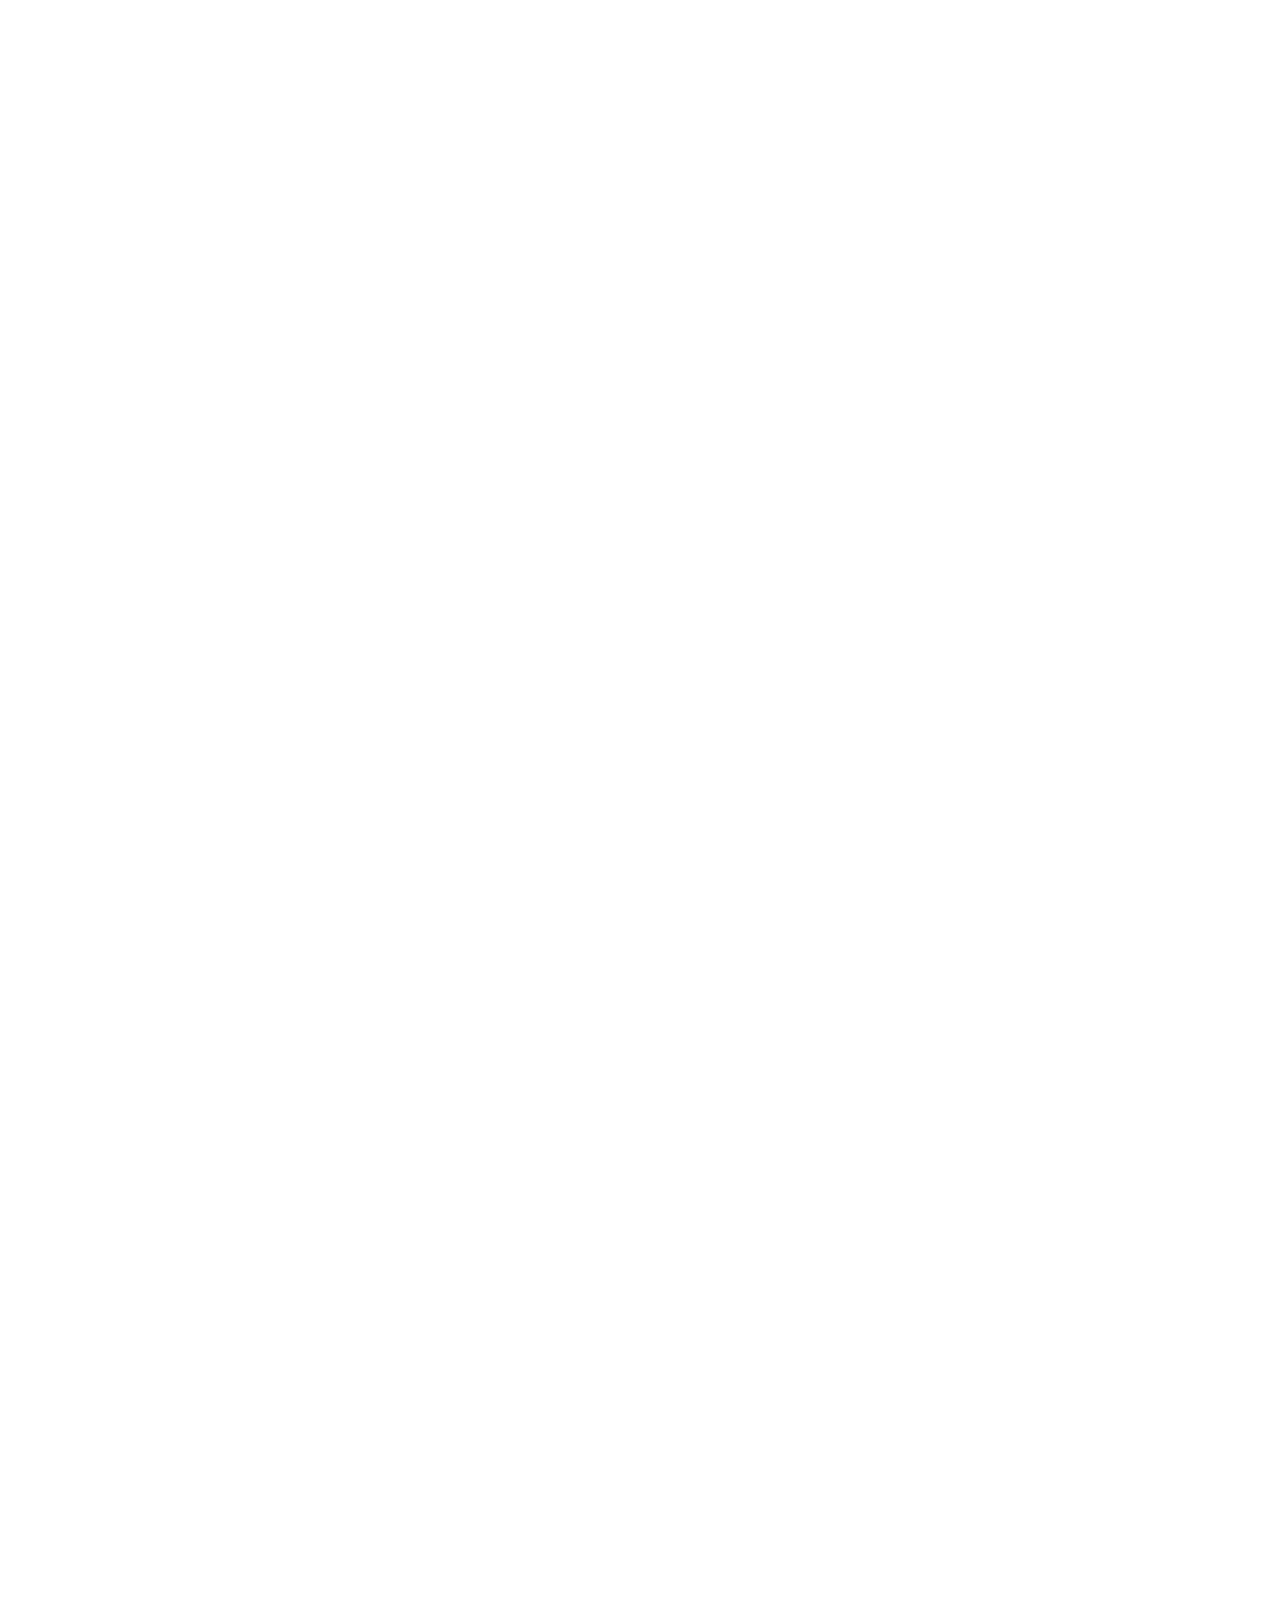
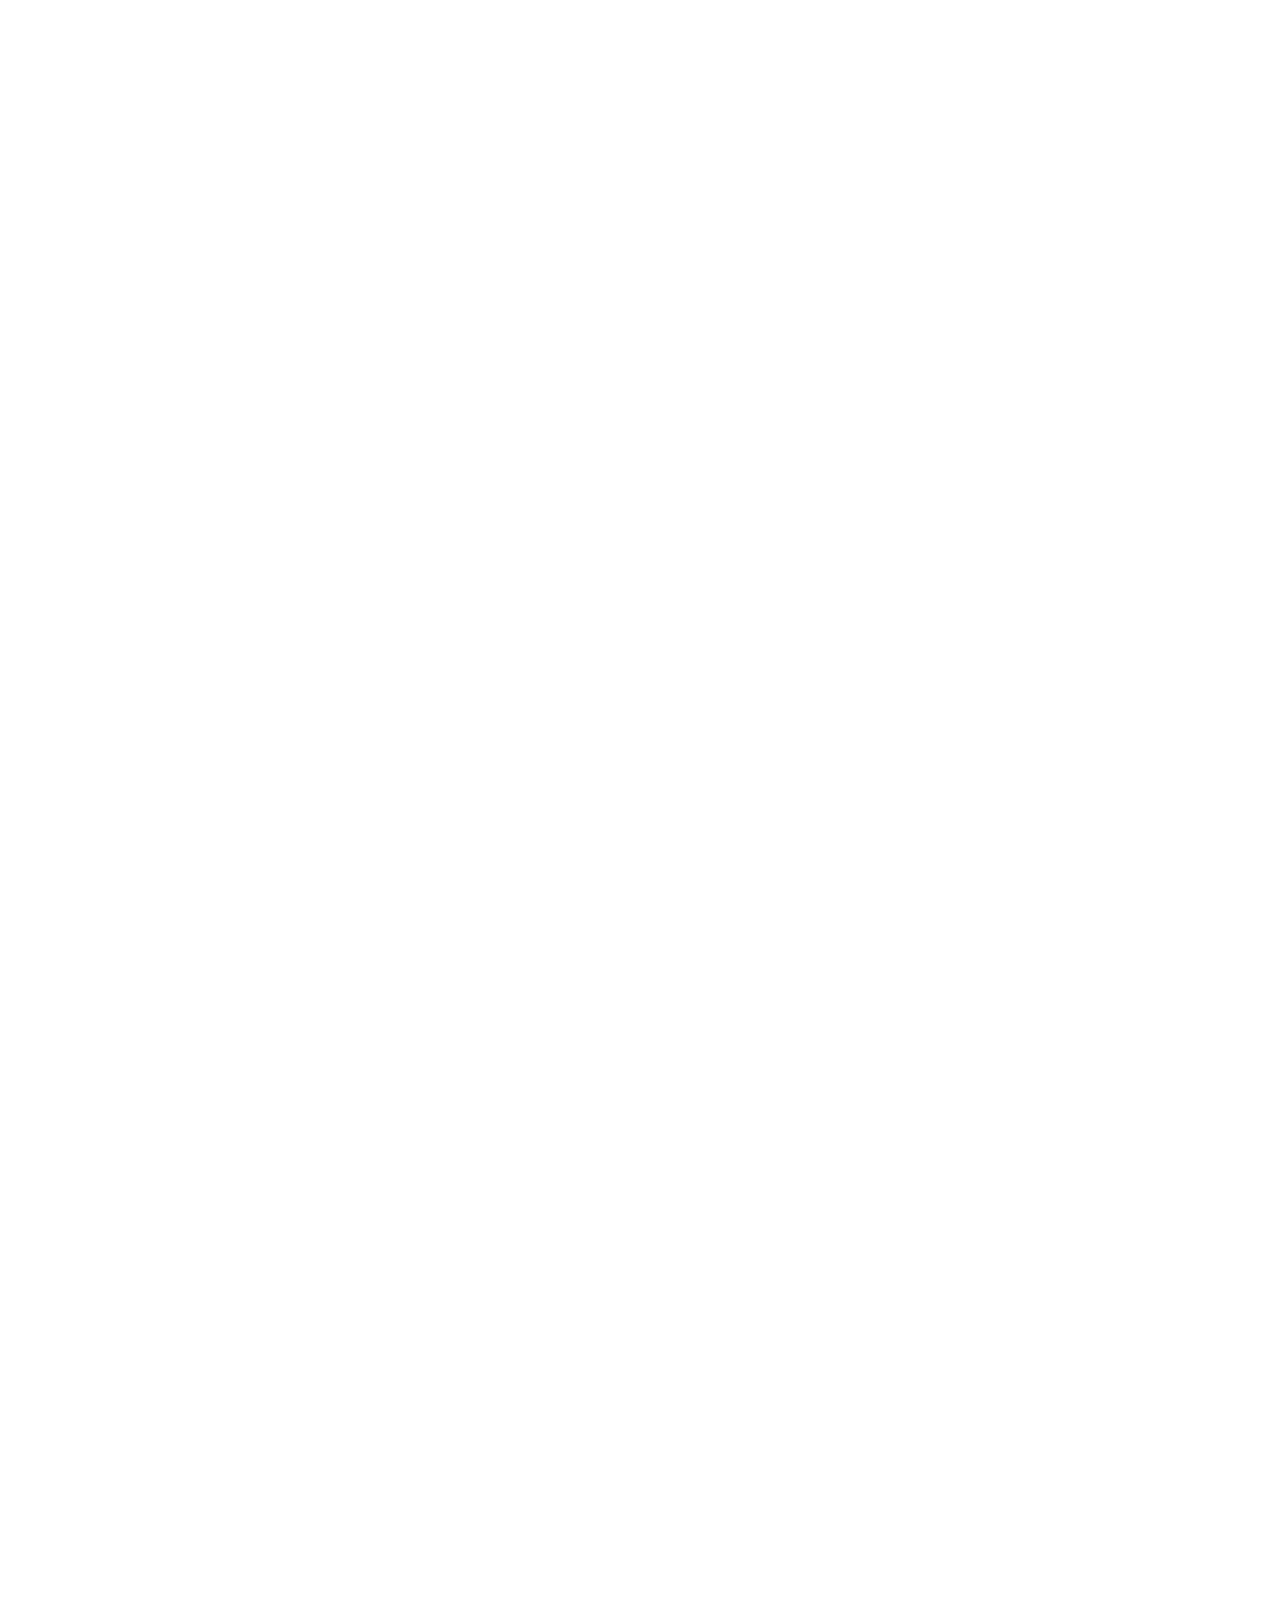
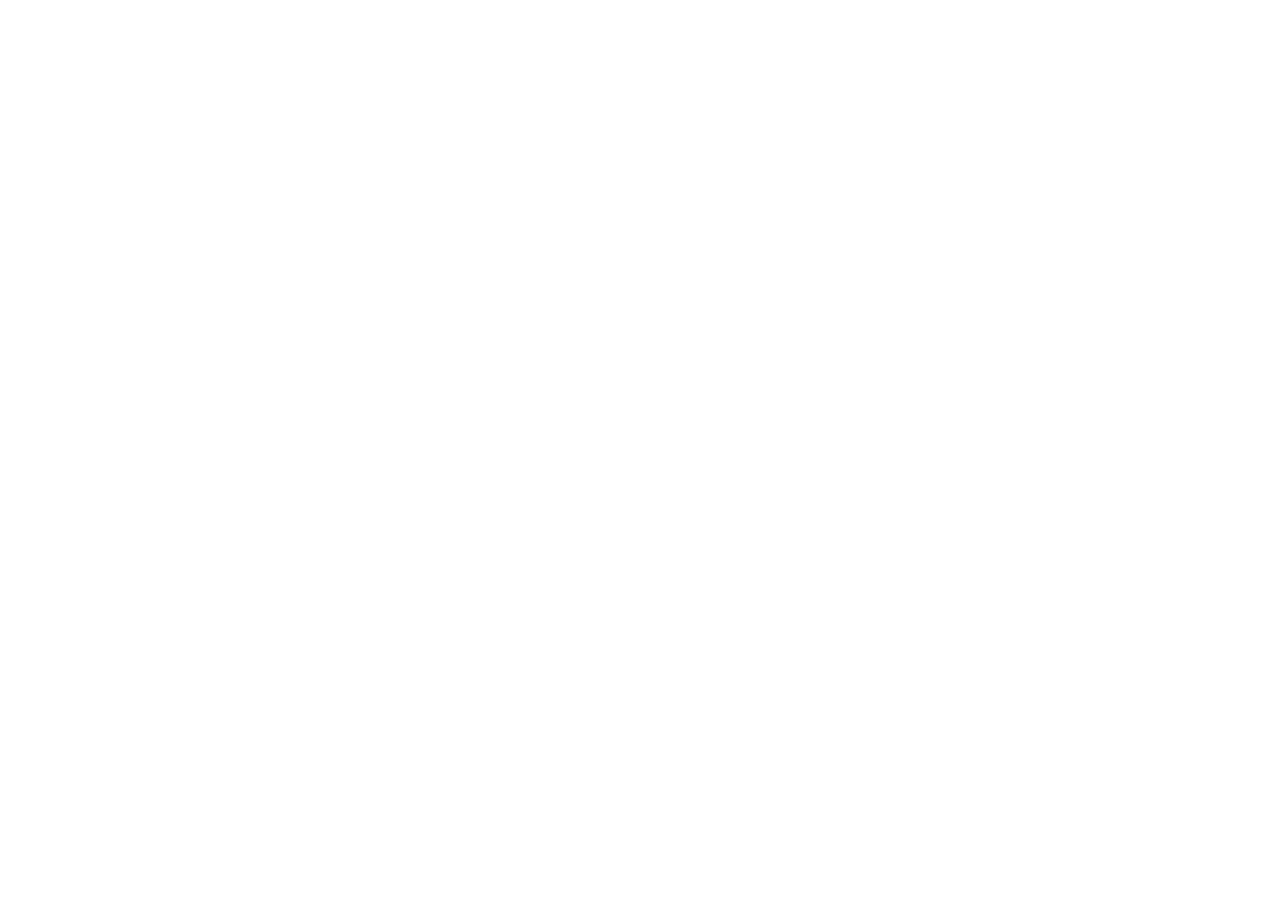
==== index.html @ b2e49485 "mensagem teste para o tutorial" ====
<!DOCTYPE HTML>
<html>
	<head>
		<title>ETREVISAN</title>
		<meta http-equiv="content-type" content="text/html; charset=utf-8" />
		<meta name="description" content="desenvolvimento de sites" />
		<meta name="keywords" content="html5, css3, javascript, sites, desenvolvimento" />
		<!--[if lte IE 8]><script src="css/ie/html5shiv.js"></script><![endif]-->
		<script src="js/jquery.min.js"></script>
		<script src="js/jquery.poptrox.min.js"></script>
		<script src="js/skel.min.js"></script>
		<script src="js/init.js"></script>
		<link rel="stylesheet" href="css/mystyle.css" />
		<noscript>
			<link rel="stylesheet" href="css/mystyle.css" />
			<link rel="stylesheet" href="css/style.css" />
			<link rel="stylesheet" href="css/skel-noscript.css" />
		</noscript>
		<!--[if lte IE 8]><link rel="stylesheet" href="css/ie/v8.css" /><![endif]-->
		
		
	</head>
	<body>

		<!-- Header -->
			<header id="header">

				<!-- Logo -->
					<h1 id="logo"><a href="#">ELDER TREVISAN - Desenvolvimento de Sites</a></h1>
				
				<!-- Nav -->
					<nav id="nav">
						<ul>
							<li><a href="#intro">INÍCIO</a></li>
							<li><a href="#one">QUEM SOU</a></li>
							<li><a href="#two">O QUE FAÇO</a></li>
							<li><a href="#work">PORTIFÓLIO</a></li>
							<li><a href="#contact">CONTATO</a></li>
						</ul>
					</nav>

			</header>
			
		<!-- Intro -->
			<section id="intro" class="main style1 dark fullscreen">
				<div class="content container small">
					<header>
						<h2>Olá!</h2>
					</header>
					<p>
					Seja bem vindo ao meu website. Fique à vontade para para conhecer alguns de meus trabalhos
					na página <a href="#work">Portifólio</a> e é claro, se gostou do que viu e gostaria que eu 
					desenvolvesse o site de sua empresa, entre em contato comigo, estarei à disposição para 
					fazer um orçamento!
					</p>
					<footer>
						<a href="#one" class="button style2 down">More</a>
					</footer>
				</div>
			</section>
		
		<!-- One -->
			<section id="one" class="main style2 right dark fullscreen">
				<div class="content box style2">
					<header>
						<h2>Quem sou</h2>
					</header>
					<img src="images/elder.png" width="20%"><hr>
					<p>
					Meu nome é Elder Sanitá Trevisan, sou casado e tenho 1 filho. Gosto muito de tecnologia,
					principalmente ao que diz respeito à computadores, tablets e smartphones. Ah, e também sou
					evangélico!
					</p>
				</div>
				<a href="#two" class="button style2 down anchored">Next</a>
			</section>
		
		<!-- Two -->
			<section id="two" class="main style2 left dark fullscreen">
				<div class="content box style2">
					<header>
						<h2>O que faço</h2>
					</header>
					<p>
					Atualmente trabalho como técnico de informática em uma empresa de T.I.
					na cidade de Valinhos-SP, e também faço trabalhos freelance de webdesign.
					</p>
				</div>
				<a href="#work" class="button style2 down anchored">Next</a>
			</section>
			
		<!-- Work -->
			<section id="work" class="main style3 primary">
				<div class="content container">
					<header>
						<h2>Portifólio</h2>
						<p>
						Aqui você pode conferir os trabalhos que já realizei até o momento.
						Alguns deles eu participei em parte, outros foi total. Neles você irá
						encontrar tanto websites como aplicativos (para o smartphone com sistema Firefox O.S.)!
						</p>
					</header>
					
						<div id="portifolio">
							<ul>
								<li><a href="http://amigadolar.com.br/" title="Amigas do Lar" target="_blank"><img src="images/al.png" class="imgPort"></a><h5>Participação: 50%</h5></li>
								<li><a href="http://revima.com.br/" title="Revima" target="_blank"><img src="images/revima.png" class="imgPort"></a><h5>Participação: 40%</h5></li>
								<li><a href="https://marketplace.firefox.com/app/harpa-crist%C3%A3" title="Harpa Cristã" target="_blank"><img src="images/hc.png" class="imgPort"></a><h5>Participação: 100%</h5></li>
								<li><a href="https://marketplace.firefox.com/app/jokenpo" title="Jokenpo" target="_blank"><img src="images/jokenpo.png" class="imgPort"></a><h5>Participação: 100%</h5></li>
							</ul>
						</div>

				</div>
			</section>
			
		<!-- Contact -->
			<section id="contact" class="main style3 secondary">
				<div class="content container">
					<header>
						<h2>E então, gostou?</h2>
						<p>
						Entre em contato através do formulário abaixo ou se preferir, pode ligar nos seguintes telefones: (19)9-9100-2368 / (19)9-9980-1563.
						Estarei à disposição para lhe atender!
						</p>
					</header>
					<div class="box container small">
					
						<!--
							 Contact Form
							 
							 To get this working, place a script on your server to receive the form data, then
							 point the "action" attribute to it (eg. action="http://mydomain.tld/mail.php").
							 More on how it all works here: http://www.1stwebdesigner.com/tutorials/custom-php-contact-forms/
						-->
							<form method="post" action="contato.php">
								<div class="row half">
									<div class="6u"><input type="text" id="name" name="name" placeholder="Nome" /></div>
									<div class="6u"><input type="text" id="email" name="email" placeholder="E-mail" /></div>
								</div>
								<div class="row half">
									<div class="12u"><textarea name="message" id="message" placeholder="Mensagem" rows="6"></textarea></div>
								</div>
								<div class="row">
									<div class="12u">
										<ul class="actions">
											<li><input type="submit" class="button" value="Enviar Mensagem" /></li>
										</ul>
									</div>
								</div>
							</form>

					</div>
				</div>
			</section>
			
		<!-- Footer -->
			<footer id="footer">
				<a href="mailto:contato@etrevisan.w.pw?Subject=Contato%20do%20site" target="_top">contato@etrevisan.w.pw</a>
				<p>(19)9-9100-2368 / (19)9-9980-1563</p>
			</footer>
	</body>
</html>
---- css/mystyle.css ----
﻿.imgPort {max-width: 120px;}
#portifolio li {display: inline-block; padding: 2%;}
#portifolio li  :hover {position: relative; bottom: 5px;}
#footer {text-align: center;}
---- css/mystyle.css ----
﻿.imgPort {max-width: 120px;}
#portifolio li {display: inline-block; padding: 2%;}
#portifolio li  :hover {position: relative; bottom: 5px;}
#footer {text-align: center;}
---- css/style.css ----
@charset 'UTF-8';
@import url(http://fonts.googleapis.com/css?family=Source+Sans+Pro:300,900);
@font-face{font-family:'FontAwesome';src:url('font/fontawesome-webfont.eot?v=4.0.1');src:url('font/fontawesome-webfont.eot?#iefix&v=4.0.1') format('embedded-opentype'),url('font/fontawesome-webfont.woff?v=4.0.1') format('woff'),url('font/fontawesome-webfont.ttf?v=4.0.1') format('truetype'),url('font/fontawesome-webfont.svg?v=4.0.1#fontawesomeregular') format('svg');font-weight:normal;font-style:normal}

/*********************************************************************************/
/* Basic                                                                         */
/*********************************************************************************/

	body {
		background: #fff;
	}

		body.loading {
		}
		
			body.loading * {
				-moz-transition: none !important;
				-webkit-transition: none !important;
				-o-transition: none !important;
				-ms-transition: none !important;
				transition: none !important;
			}

	body,input,textarea,select {
		font-family: 'Source Sans Pro', sans-serif;
		font-weight: 300;
		font-size: 20pt;
		line-height: 1.75em;
		color: #39454b;
		letter-spacing: 0.5px;
	}

	h1,h2,h3,h4,h5,h6 {
		font-weight: 900;
		color: inherit;
	}
	
		h1 a, h2 a, h3 a, h4 a, h5 a, h6 a {
			color: inherit;
			text-decoration: none;
		}
		
	h2 {
		font-size: 2.25em;
		letter-spacing: -2px;
		line-height: 1.25em;
	}
		
	strong, b {
		font-weight: 900;
		color: inherit;
	}
	
	em, i {
		font-style: italic;
	}

	a {
		color: #98c593;

		-moz-transition: all 0.2s ease-in-out, color 0.2s ease-in-out;
		-webkit-transition: all 0.2s ease-in-out, color 0.2s ease-in-out;
		-o-transition: all 0.2s ease-in-out, color 0.2s ease-in-out;
		-ms-transition: all 0.2s ease-in-out, color 0.2s ease-in-out;
		transition: all 0.2s ease-in-out, color 0.2s ease-in-out;
	}

	sub {
		position: relative;
		top: 0.5em;
		font-size: 0.8em;
	}
	
	sup {
		position: relative;
		top: -0.5em;
		font-size: 0.8em;
	}
	
	hr {
		border: 0;
		border-top: solid 1px #ddd;
	}
	
	blockquote {
		border-left: solid 0.5em #ddd;
		padding: 1em 0 1em 2em;
		font-style: italic;
	}
	
	p, ul, ol, dl, table {
		margin-bottom: 1em;
	}

	header {
		margin-bottom: 1em;
	}
	
		header p {
			display: block;
			margin: 1em 0 0 0;
			padding: 0 0 0.5em 0;
		}
		
	footer {
		margin-top: 2em;
	}

	br.clear {
		clear: both;
	}

	/* Sections/Articles */
	
		section,
		article {
			margin-bottom: 3em;
		}
		
		section > :last-child,
		article > :last-child {
			margin-bottom: 0;
		}

		section > .content > :last-child,
		article > .content > :last-child {
			margin-bottom: 0;
		}

		section:last-child,
		article:last-child {
			margin-bottom: 0;
		}

		.row > section,
		.row > article {
			margin-bottom: 0;
		}

	/* Images */

		.image {
			position: relative;
			display: inline-block;
		}
		
			.image:before {
				content: '';
				position: absolute;
				left: 0;
				top: 0;
				width: 100%;
				height: 100%;
				background: url('images/overlay.png');
			}
		
			.image img {
				display: block;
				width: 100%;
			}

			.image.featured {
				display: block;
				width: 100%;
				margin: 0 0 2em 0;
			}
			
			.image.full {
				display: block;
				width: 100%;
			}
			
			.image.left {
				float: left;
				margin: 0 2em 2em 0;
			}
			
			.image.centered {
				display: block;
				margin: 0 0 2em 0;
			}

				.image.centered img {
					margin: 0 auto;
					width: auto;
				}

	/* Lists */

		ul.default {
			list-style: disc;
			padding-left: 1em;
		}
		
			ul.default li {
				padding-left: 0.5em;
			}		

		ul.icons {
			cursor: default;
		}	
		
			ul.icons li {
				display: inline-block;
			}
			
				ul.icons a {
					display: inline-block;
					width: 2em;
					height: 2em;
					line-height: 2em;
					text-align: center;
					border: 0;
				}

		ul.menu {
			cursor: default;
		}
		
			ul.menu li {
				display: inline-block;
				line-height: 1em;
				border-left: solid 1px rgba(145,146,147,0.25);
				padding: 0 0 0 0.5em;
				margin: 0 0 0 0.5em;
			}
			
			ul.menu li:first-child {
				border-left: 0;
				padding-left: 0;
				margin-left: 0;
			}

		ul.actions {
			cursor: default;
		}
		
			ul.actions li {
				display: inline-block;
				margin: 0 0 0 0.5em;
			}
			
			ul.actions li:first-child {
				margin-left: 0;
			}

		ol.default {
			list-style: decimal;
			padding-left: 1.25em;
		}

			ol.default li {
				padding-left: 0.25em;
			}

	/* Forms */

		form {
		}
		
			form label {
				display: block;
			}
		
			form input[type="text"],
			form input[type="password"],
			form select,
			form textarea {
				display: block;
				width: 100%;
				padding: 0.75em;
				background: none;
				border: solid 2px rgba(185,186,187,0.25);
				color: inherit;
				border-radius: 0.5em;
				outline: none;

				-moz-appearance: none;
				-webkit-appearance: none;
				-o-appearance: none;
				-ms-appearance: none;
				appearance: none;

				-moz-transition: all 0.2s ease-in-out, color 0.2s ease-in-out;
				-webkit-transition: all 0.2s ease-in-out, color 0.2s ease-in-out;
				-o-transition: all 0.2s ease-in-out, color 0.2s ease-in-out;
				-ms-transition: all 0.2s ease-in-out, color 0.2s ease-in-out;
				transition: all 0.2s ease-in-out, color 0.2s ease-in-out;
			}

				form input[type="text"]:hover,
				form input[type="password"]:hover,
				form select:hover,
				form textarea:hover {
				}

				form input[type="text"]:focus,
				form input[type="password"]:focus,
				form select:focus,
				form textarea:focus {
					border-color: #9ac8e9;
				}

			form input[type="text"],
			form input[type="password"],
			form select {
				line-height: 1em;
			}
				
			form textarea {
				min-height: 8em;
			}

			form .formerize-placeholder {
				color: rgba(145,146,147,0.85) !important;
			}

			form ::-webkit-input-placeholder {
				color: rgba(145,146,147,0.85) !important;
			}

			form :-moz-placeholder {
				color: rgba(145,146,147,0.85) !important;
			}

			form ::-moz-placeholder {
				color: rgba(145,146,147,0.85) !important;
			}

			form :-ms-input-placeholder {
				color: rgba(145,146,147,0.85) !important;
			}

			form ::-moz-focus-inner {
				border: 0;
			}
			
	/* Tables */
	
		table {
			width: 100%;
		}
		
			table.default {
				width: 100%;
			}
			
				table.default tbody tr:nth-child(2n+2) {
					background: #f4f4f4;
				}
				
				table.default td {
					padding: 0.5em 1em 0.5em 1em;
				}
				
				table.default th {
					text-align: left;
					font-weight: 900;
					padding: 0.5em 1em 0.5em 1em;
				}
			
				table.default thead {
					background: #444;
					color: #fff;
				}
				
				table.default tfoot {
					background: #eee;
				}
				
				table.default tbody {
				}

	/* Buttons */
		
		.button {
			background-color: #696969;
			border: 0;
			border-radius: 3.5em;
			color: #fff;
			cursor: pointer;
			display: inline-block;
			height: 3.5em;
			line-height: 3.5em;
			outline: 0;
			padding: 0 2em 0 2em;
			position: relative;
			text-align: center;
			text-decoration: none;

			-moz-appearance: none;
			-webkit-appearance: none;
			-o-appearance: none;
			-ms-appearance: none;
			appearance: none;

			-moz-transition: all 0.2s ease-in-out;
			-webkit-transition: all 0.2s ease-in-out;
			-o-transition: all 0.2s ease-in-out;
			-ms-transition: all 0.2s ease-in-out;
			transition: all 0.2s ease-in-out;
		}

			.button.down {
				width: 5em;
				height: 5em;
				line-height: 4.5em;
				padding: 0;
				background-image: url('images/dark-arrow.svg');
				background-position: center center;
				background-repeat: no-repeat;
				text-indent: -10em;
				overflow: hidden;
			}
			
				.button.down.anchored {
					bottom: 0;
					border-bottom: 0;
					border-radius: 3em 3em 0 0;
					height: 4.5em;
					margin-left: -2.5em;
				}
			
			.button.anchored {
				position: absolute;
				left: 50%;
			}
			
			.button:hover {
				background-color: #778899;
			}
			
			.button:active {
				background-color: #88b583;
			}

			.button.style2 {
				background-color: transparent;
				border: solid 2px #e5e6e7;
				color: inherit;
			}

				.button.style2:hover {
					background-color: rgba(145,146,147,0.035);
				}
				
				.button.style2.down {
					background-image: url('images/arrow.svg');
				}

	/* Box */

		.box {
			background: #fff;
			color: #39454b;
			padding: 2em;
		}
		
			.box.style2 {
				padding: 3.5em 2.5em 3.5em 2.5em;
			}

	/* Main */
		
		.main {
			position: relative;
			margin: 0;
			overflow-x: hidden;
		}
		
			.main.style1 {
				text-align: center;
				padding: 10em 0 10em 0;
			}
			
				.main.style1 h2 {
					font-size: 4.25em;
					line-height: 1em;
					letter-spacing: -4px;
				}
				
				.main.style1 .content {
					opacity: 1.0;

					-moz-transition: all 1s ease;
					-webkit-transition: all 1s ease;
					-o-transition: all 1s ease;
					-ms-transition: all 1s ease;
					transition: all 1s ease;
					
					-moz-transform: translateZ(0);
					-webkit-transform: translateZ(0);
					-o-transform: translateZ(0);
					-ms-transform: translateZ(0);
					transform: translateZ(0);
				}
				
			.main.style1.inactive {
			}
			
				.main.style1.inactive .content {
					opacity: 0;
				}
		
			.main.style2 {
				padding: 10em 0 10em 0;
				overflow: hidden;
			}
			
				.main.style2 .content {
					position: relative;
					width: 40%;

					-moz-transition: all 1s ease;
					-webkit-transition: all 1s ease;
					-o-transition: all 1s ease;
					-ms-transition: all 1s ease;
					transition: all 1s ease;
					
					-moz-transform: translateZ(0);
					-webkit-transform: translateZ(0);
					-o-transform: translateZ(0);
					-ms-transform: translateZ(0);
					transform: translateZ(0);
				}
			
				.main.style2.left {
				}

					.main.style2.left .content {
						left: 0;
					}

				.main.style2.right {
				}

					.main.style2.right .content {
						left: 60%;
					}

				.main.style2.inactive {
				}

					.main.style2.inactive .content {
					}

						.main.style2.inactive.left .content {
							left: -40%;
						}

						.main.style2.inactive.right .content {
							left: 100%;
						}
		
			.main.style3 {
				text-align: center;
				padding: 6em 0 6em 0;
			}

				.main.style3 .content {
				}

					.main.style3 .content > header {
						margin-bottom: 2em;
					}

				.main.style3.primary {
					background: #fff;
				}
			
				.main.style3.secondary {
					background: #f5f6f7;
				}

	/* Dark */

		.dark {
			color: #fff;
		}

			.dark a {
				color: #fff;
			}
		
			.dark .button.style2 {
				border-color: inherit;
				background-color: rgba(64,64,64,0.05);
			}

				.dark .button.style2:hover {
					background-color: rgba(255,255,255,0.1);
				}
				
				.dark .button.style2.down {
					background-image: url('images/dark-arrow.svg');
				}
		
/*********************************************************************************/
/* Icons                                                                         */
/* Powered by Font Awesome by Dave Gandy | http://fontawesome.io                 */
/* Licensed under the SIL OFL 1.1 (font), MIT (CSS)                              */
/*********************************************************************************/

	.fa {
		text-decoration: none;
	}

		.fa.solo {
		}
		
			.fa.solo span {
				display: none;
			}

		.fa:before {
			display:inline-block;
			font-family: FontAwesome;
			font-size: 1.25em;
			text-decoration: none;
			font-style: normal;
			font-weight: normal;
			line-height: 1;
			-webkit-font-smoothing:antialiased;
			-moz-osx-font-smoothing:grayscale;
		}

		.fa-lg{font-size:1.3333333333333333em;line-height:.75em;vertical-align:-15%}
		.fa-2x{font-size:2em}
		.fa-3x{font-size:3em}
		.fa-4x{font-size:4em}
		.fa-5x{font-size:5em}
		.fa-fw{width:1.2857142857142858em;text-align:center}
		.fa-ul{padding-left:0;margin-left:2.142857142857143em;list-style-type:none}.fa-ul>li{position:relative}
		.fa-li{position:absolute;left:-2.142857142857143em;width:2.142857142857143em;top:.14285714285714285em;text-align:center}.fa-li.fa-lg{left:-1.8571428571428572em}
		.fa-border{padding:.2em .25em .15em;border:solid .08em #eee;border-radius:.1em}
		.pull-right{float:right}
		.pull-left{float:left}
		.fa.pull-left{margin-right:.3em}
		.fa.pull-right{margin-left:.3em}
		.fa-spin{-webkit-animation:spin 2s infinite linear;-moz-animation:spin 2s infinite linear;-o-animation:spin 2s infinite linear;animation:spin 2s infinite linear}
		@-moz-keyframes spin{0%{-moz-transform:rotate(0deg)} 100%{-moz-transform:rotate(359deg)}}@-webkit-keyframes spin{0%{-webkit-transform:rotate(0deg)} 100%{-webkit-transform:rotate(359deg)}}@-o-keyframes spin{0%{-o-transform:rotate(0deg)} 100%{-o-transform:rotate(359deg)}}@-ms-keyframes spin{0%{-ms-transform:rotate(0deg)} 100%{-ms-transform:rotate(359deg)}}@keyframes spin{0%{transform:rotate(0deg)} 100%{transform:rotate(359deg)}}.fa-rotate-90{filter:progid:DXImageTransform.Microsoft.BasicImage(rotation=1);-webkit-transform:rotate(90deg);-moz-transform:rotate(90deg);-ms-transform:rotate(90deg);-o-transform:rotate(90deg);transform:rotate(90deg)}
		.fa-rotate-180{filter:progid:DXImageTransform.Microsoft.BasicImage(rotation=2);-webkit-transform:rotate(180deg);-moz-transform:rotate(180deg);-ms-transform:rotate(180deg);-o-transform:rotate(180deg);transform:rotate(180deg)}
		.fa-rotate-270{filter:progid:DXImageTransform.Microsoft.BasicImage(rotation=3);-webkit-transform:rotate(270deg);-moz-transform:rotate(270deg);-ms-transform:rotate(270deg);-o-transform:rotate(270deg);transform:rotate(270deg)}
		.fa-flip-horizontal{filter:progid:DXImageTransform.Microsoft.BasicImage(rotation=0, mirror=1);-webkit-transform:scale(-1, 1);-moz-transform:scale(-1, 1);-ms-transform:scale(-1, 1);-o-transform:scale(-1, 1);transform:scale(-1, 1)}
		.fa-flip-vertical{filter:progid:DXImageTransform.Microsoft.BasicImage(rotation=2, mirror=1);-webkit-transform:scale(1, -1);-moz-transform:scale(1, -1);-ms-transform:scale(1, -1);-o-transform:scale(1, -1);transform:scale(1, -1)}
		.fa-stack{position:relative;display:inline-block;width:2em;height:2em;line-height:2em;vertical-align:middle}
		.fa-stack-1x,.fa-stack-2x{position:absolute;left:0;width:100%;text-align:center}
		.fa-stack-1x{line-height:inherit}
		.fa-stack-2x{font-size:2em}
		.fa-inverse{color:#fff}
		.fa-glass:before{content:"\f000"}
		.fa-music:before{content:"\f001"}
		.fa-search:before{content:"\f002"}
		.fa-envelope-o:before{content:"\f003"}
		.fa-heart:before{content:"\f004"}
		.fa-star:before{content:"\f005"}
		.fa-star-o:before{content:"\f006"}
		.fa-user:before{content:"\f007"}
		.fa-film:before{content:"\f008"}
		.fa-th-large:before{content:"\f009"}
		.fa-th:before{content:"\f00a"}
		.fa-th-list:before{content:"\f00b"}
		.fa-check:before{content:"\f00c"}
		.fa-times:before{content:"\f00d"}
		.fa-search-plus:before{content:"\f00e"}
		.fa-search-minus:before{content:"\f010"}
		.fa-power-off:before{content:"\f011"}
		.fa-signal:before{content:"\f012"}
		.fa-gear:before,.fa-cog:before{content:"\f013"}
		.fa-trash-o:before{content:"\f014"}
		.fa-home:before{content:"\f015"}
		.fa-file-o:before{content:"\f016"}
		.fa-clock-o:before{content:"\f017"}
		.fa-road:before{content:"\f018"}
		.fa-download:before{content:"\f019"}
		.fa-arrow-circle-o-down:before{content:"\f01a"}
		.fa-arrow-circle-o-up:before{content:"\f01b"}
		.fa-inbox:before{content:"\f01c"}
		.fa-play-circle-o:before{content:"\f01d"}
		.fa-rotate-right:before,.fa-repeat:before{content:"\f01e"}
		.fa-refresh:before{content:"\f021"}
		.fa-list-alt:before{content:"\f022"}
		.fa-lock:before{content:"\f023"}
		.fa-flag:before{content:"\f024"}
		.fa-headphones:before{content:"\f025"}
		.fa-volume-off:before{content:"\f026"}
		.fa-volume-down:before{content:"\f027"}
		.fa-volume-up:before{content:"\f028"}
		.fa-qrcode:before{content:"\f029"}
		.fa-barcode:before{content:"\f02a"}
		.fa-tag:before{content:"\f02b"}
		.fa-tags:before{content:"\f02c"}
		.fa-book:before{content:"\f02d"}
		.fa-bookmark:before{content:"\f02e"}
		.fa-print:before{content:"\f02f"}
		.fa-camera:before{content:"\f030"}
		.fa-font:before{content:"\f031"}
		.fa-bold:before{content:"\f032"}
		.fa-italic:before{content:"\f033"}
		.fa-text-height:before{content:"\f034"}
		.fa-text-width:before{content:"\f035"}
		.fa-align-left:before{content:"\f036"}
		.fa-align-center:before{content:"\f037"}
		.fa-align-right:before{content:"\f038"}
		.fa-align-justify:before{content:"\f039"}
		.fa-list:before{content:"\f03a"}
		.fa-dedent:before,.fa-outdent:before{content:"\f03b"}
		.fa-indent:before{content:"\f03c"}
		.fa-video-camera:before{content:"\f03d"}
		.fa-picture-o:before{content:"\f03e"}
		.fa-pencil:before{content:"\f040"}
		.fa-map-marker:before{content:"\f041"}
		.fa-adjust:before{content:"\f042"}
		.fa-tint:before{content:"\f043"}
		.fa-edit:before,.fa-pencil-square-o:before{content:"\f044"}
		.fa-share-square-o:before{content:"\f045"}
		.fa-check-square-o:before{content:"\f046"}
		.fa-move:before{content:"\f047"}
		.fa-step-backward:before{content:"\f048"}
		.fa-fast-backward:before{content:"\f049"}
		.fa-backward:before{content:"\f04a"}
		.fa-play:before{content:"\f04b"}
		.fa-pause:before{content:"\f04c"}
		.fa-stop:before{content:"\f04d"}
		.fa-forward:before{content:"\f04e"}
		.fa-fast-forward:before{content:"\f050"}
		.fa-step-forward:before{content:"\f051"}
		.fa-eject:before{content:"\f052"}
		.fa-chevron-left:before{content:"\f053"}
		.fa-chevron-right:before{content:"\f054"}
		.fa-plus-circle:before{content:"\f055"}
		.fa-minus-circle:before{content:"\f056"}
		.fa-times-circle:before{content:"\f057"}
		.fa-check-circle:before{content:"\f058"}
		.fa-question-circle:before{content:"\f059"}
		.fa-info-circle:before{content:"\f05a"}
		.fa-crosshairs:before{content:"\f05b"}
		.fa-times-circle-o:before{content:"\f05c"}
		.fa-check-circle-o:before{content:"\f05d"}
		.fa-ban:before{content:"\f05e"}
		.fa-arrow-left:before{content:"\f060"}
		.fa-arrow-right:before{content:"\f061"}
		.fa-arrow-up:before{content:"\f062"}
		.fa-arrow-down:before{content:"\f063"}
		.fa-mail-forward:before,.fa-share:before{content:"\f064"}
		.fa-resize-full:before{content:"\f065"}
		.fa-resize-small:before{content:"\f066"}
		.fa-plus:before{content:"\f067"}
		.fa-minus:before{content:"\f068"}
		.fa-asterisk:before{content:"\f069"}
		.fa-exclamation-circle:before{content:"\f06a"}
		.fa-gift:before{content:"\f06b"}
		.fa-leaf:before{content:"\f06c"}
		.fa-fire:before{content:"\f06d"}
		.fa-eye:before{content:"\f06e"}
		.fa-eye-slash:before{content:"\f070"}
		.fa-warning:before,.fa-exclamation-triangle:before{content:"\f071"}
		.fa-plane:before{content:"\f072"}
		.fa-calendar:before{content:"\f073"}
		.fa-random:before{content:"\f074"}
		.fa-comment:before{content:"\f075"}
		.fa-magnet:before{content:"\f076"}
		.fa-chevron-up:before{content:"\f077"}
		.fa-chevron-down:before{content:"\f078"}
		.fa-retweet:before{content:"\f079"}
		.fa-shopping-cart:before{content:"\f07a"}
		.fa-folder:before{content:"\f07b"}
		.fa-folder-open:before{content:"\f07c"}
		.fa-resize-vertical:before{content:"\f07d"}
		.fa-resize-horizontal:before{content:"\f07e"}
		.fa-bar-chart-o:before{content:"\f080"}
		.fa-twitter-square:before{content:"\f081"}
		.fa-facebook-square:before{content:"\f082"}
		.fa-camera-retro:before{content:"\f083"}
		.fa-key:before{content:"\f084"}
		.fa-gears:before,.fa-cogs:before{content:"\f085"}
		.fa-comments:before{content:"\f086"}
		.fa-thumbs-o-up:before{content:"\f087"}
		.fa-thumbs-o-down:before{content:"\f088"}
		.fa-star-half:before{content:"\f089"}
		.fa-heart-o:before{content:"\f08a"}
		.fa-sign-out:before{content:"\f08b"}
		.fa-linkedin-square:before{content:"\f08c"}
		.fa-thumb-tack:before{content:"\f08d"}
		.fa-external-link:before{content:"\f08e"}
		.fa-sign-in:before{content:"\f090"}
		.fa-trophy:before{content:"\f091"}
		.fa-github-square:before{content:"\f092"}
		.fa-upload:before{content:"\f093"}
		.fa-lemon-o:before{content:"\f094"}
		.fa-phone:before{content:"\f095"}
		.fa-square-o:before{content:"\f096"}
		.fa-bookmark-o:before{content:"\f097"}
		.fa-phone-square:before{content:"\f098"}
		.fa-twitter:before{content:"\f099"}
		.fa-facebook:before{content:"\f09a"}
		.fa-github:before{content:"\f09b"}
		.fa-unlock:before{content:"\f09c"}
		.fa-credit-card:before{content:"\f09d"}
		.fa-rss:before{content:"\f09e"}
		.fa-hdd-o:before{content:"\f0a0"}
		.fa-bullhorn:before{content:"\f0a1"}
		.fa-bell:before{content:"\f0f3"}
		.fa-certificate:before{content:"\f0a3"}
		.fa-hand-o-right:before{content:"\f0a4"}
		.fa-hand-o-left:before{content:"\f0a5"}
		.fa-hand-o-up:before{content:"\f0a6"}
		.fa-hand-o-down:before{content:"\f0a7"}
		.fa-arrow-circle-left:before{content:"\f0a8"}
		.fa-arrow-circle-right:before{content:"\f0a9"}
		.fa-arrow-circle-up:before{content:"\f0aa"}
		.fa-arrow-circle-down:before{content:"\f0ab"}
		.fa-globe:before{content:"\f0ac"}
		.fa-wrench:before{content:"\f0ad"}
		.fa-tasks:before{content:"\f0ae"}
		.fa-filter:before{content:"\f0b0"}
		.fa-briefcase:before{content:"\f0b1"}
		.fa-fullscreen:before{content:"\f0b2"}
		.fa-group:before{content:"\f0c0"}
		.fa-chain:before,.fa-link:before{content:"\f0c1"}
		.fa-cloud:before{content:"\f0c2"}
		.fa-flask:before{content:"\f0c3"}
		.fa-cut:before,.fa-scissors:before{content:"\f0c4"}
		.fa-copy:before,.fa-files-o:before{content:"\f0c5"}
		.fa-paperclip:before{content:"\f0c6"}
		.fa-save:before,.fa-floppy-o:before{content:"\f0c7"}
		.fa-square:before{content:"\f0c8"}
		.fa-reorder:before{content:"\f0c9"}
		.fa-list-ul:before{content:"\f0ca"}
		.fa-list-ol:before{content:"\f0cb"}
		.fa-strikethrough:before{content:"\f0cc"}
		.fa-underline:before{content:"\f0cd"}
		.fa-table:before{content:"\f0ce"}
		.fa-magic:before{content:"\f0d0"}
		.fa-truck:before{content:"\f0d1"}
		.fa-pinterest:before{content:"\f0d2"}
		.fa-pinterest-square:before{content:"\f0d3"}
		.fa-google-plus-square:before{content:"\f0d4"}
		.fa-google-plus:before{content:"\f0d5"}
		.fa-money:before{content:"\f0d6"}
		.fa-caret-down:before{content:"\f0d7"}
		.fa-caret-up:before{content:"\f0d8"}
		.fa-caret-left:before{content:"\f0d9"}
		.fa-caret-right:before{content:"\f0da"}
		.fa-columns:before{content:"\f0db"}
		.fa-unsorted:before,.fa-sort:before{content:"\f0dc"}
		.fa-sort-down:before,.fa-sort-asc:before{content:"\f0dd"}
		.fa-sort-up:before,.fa-sort-desc:before{content:"\f0de"}
		.fa-envelope:before{content:"\f0e0"}
		.fa-linkedin:before{content:"\f0e1"}
		.fa-rotate-left:before,.fa-undo:before{content:"\f0e2"}
		.fa-legal:before,.fa-gavel:before{content:"\f0e3"}
		.fa-dashboard:before,.fa-tachometer:before{content:"\f0e4"}
		.fa-comment-o:before{content:"\f0e5"}
		.fa-comments-o:before{content:"\f0e6"}
		.fa-flash:before,.fa-bolt:before{content:"\f0e7"}
		.fa-sitemap:before{content:"\f0e8"}
		.fa-umbrella:before{content:"\f0e9"}
		.fa-paste:before,.fa-clipboard:before{content:"\f0ea"}
		.fa-lightbulb-o:before{content:"\f0eb"}
		.fa-exchange:before{content:"\f0ec"}
		.fa-cloud-download:before{content:"\f0ed"}
		.fa-cloud-upload:before{content:"\f0ee"}
		.fa-user-md:before{content:"\f0f0"}
		.fa-stethoscope:before{content:"\f0f1"}
		.fa-suitcase:before{content:"\f0f2"}
		.fa-bell-o:before{content:"\f0a2"}
		.fa-coffee:before{content:"\f0f4"}
		.fa-cutlery:before{content:"\f0f5"}
		.fa-file-text-o:before{content:"\f0f6"}
		.fa-building:before{content:"\f0f7"}
		.fa-hospital:before{content:"\f0f8"}
		.fa-ambulance:before{content:"\f0f9"}
		.fa-medkit:before{content:"\f0fa"}
		.fa-fighter-jet:before{content:"\f0fb"}
		.fa-beer:before{content:"\f0fc"}
		.fa-h-square:before{content:"\f0fd"}
		.fa-plus-square:before{content:"\f0fe"}
		.fa-angle-double-left:before{content:"\f100"}
		.fa-angle-double-right:before{content:"\f101"}
		.fa-angle-double-up:before{content:"\f102"}
		.fa-angle-double-down:before{content:"\f103"}
		.fa-angle-left:before{content:"\f104"}
		.fa-angle-right:before{content:"\f105"}
		.fa-angle-up:before{content:"\f106"}
		.fa-angle-down:before{content:"\f107"}
		.fa-desktop:before{content:"\f108"}
		.fa-laptop:before{content:"\f109"}
		.fa-tablet:before{content:"\f10a"}
		.fa-mobile-phone:before,.fa-mobile:before{content:"\f10b"}
		.fa-circle-o:before{content:"\f10c"}
		.fa-quote-left:before{content:"\f10d"}
		.fa-quote-right:before{content:"\f10e"}
		.fa-spinner:before{content:"\f110"}
		.fa-circle:before{content:"\f111"}
		.fa-mail-reply:before,.fa-reply:before{content:"\f112"}
		.fa-github-alt:before{content:"\f113"}
		.fa-folder-o:before{content:"\f114"}
		.fa-folder-open-o:before{content:"\f115"}
		.fa-expand-o:before{content:"\f116"}
		.fa-collapse-o:before{content:"\f117"}
		.fa-smile-o:before{content:"\f118"}
		.fa-frown-o:before{content:"\f119"}
		.fa-meh-o:before{content:"\f11a"}
		.fa-gamepad:before{content:"\f11b"}
		.fa-keyboard-o:before{content:"\f11c"}
		.fa-flag-o:before{content:"\f11d"}
		.fa-flag-checkered:before{content:"\f11e"}
		.fa-terminal:before{content:"\f120"}
		.fa-code:before{content:"\f121"}
		.fa-reply-all:before{content:"\f122"}
		.fa-mail-reply-all:before{content:"\f122"}
		.fa-star-half-empty:before,.fa-star-half-full:before,.fa-star-half-o:before{content:"\f123"}
		.fa-location-arrow:before{content:"\f124"}
		.fa-crop:before{content:"\f125"}
		.fa-code-fork:before{content:"\f126"}
		.fa-unlink:before,.fa-chain-broken:before{content:"\f127"}
		.fa-question:before{content:"\f128"}
		.fa-info:before{content:"\f129"}
		.fa-exclamation:before{content:"\f12a"}
		.fa-superscript:before{content:"\f12b"}
		.fa-subscript:before{content:"\f12c"}
		.fa-eraser:before{content:"\f12d"}
		.fa-puzzle-piece:before{content:"\f12e"}
		.fa-microphone:before{content:"\f130"}
		.fa-microphone-slash:before{content:"\f131"}
		.fa-shield:before{content:"\f132"}
		.fa-calendar-o:before{content:"\f133"}
		.fa-fire-extinguisher:before{content:"\f134"}
		.fa-rocket:before{content:"\f135"}
		.fa-maxcdn:before{content:"\f136"}
		.fa-chevron-circle-left:before{content:"\f137"}
		.fa-chevron-circle-right:before{content:"\f138"}
		.fa-chevron-circle-up:before{content:"\f139"}
		.fa-chevron-circle-down:before{content:"\f13a"}
		.fa-html5:before{content:"\f13b"}
		.fa-css3:before{content:"\f13c"}
		.fa-anchor:before{content:"\f13d"}
		.fa-unlock-o:before{content:"\f13e"}
		.fa-bullseye:before{content:"\f140"}
		.fa-ellipsis-horizontal:before{content:"\f141"}
		.fa-ellipsis-vertical:before{content:"\f142"}
		.fa-rss-square:before{content:"\f143"}
		.fa-play-circle:before{content:"\f144"}
		.fa-ticket:before{content:"\f145"}
		.fa-minus-square:before{content:"\f146"}
		.fa-minus-square-o:before{content:"\f147"}
		.fa-level-up:before{content:"\f148"}
		.fa-level-down:before{content:"\f149"}
		.fa-check-square:before{content:"\f14a"}
		.fa-pencil-square:before{content:"\f14b"}
		.fa-external-link-square:before{content:"\f14c"}
		.fa-share-square:before{content:"\f14d"}
		.fa-compass:before{content:"\f14e"}
		.fa-toggle-down:before,.fa-caret-square-o-down:before{content:"\f150"}
		.fa-toggle-up:before,.fa-caret-square-o-up:before{content:"\f151"}
		.fa-toggle-right:before,.fa-caret-square-o-right:before{content:"\f152"}
		.fa-euro:before,.fa-eur:before{content:"\f153"}
		.fa-gbp:before{content:"\f154"}
		.fa-dollar:before,.fa-usd:before{content:"\f155"}
		.fa-rupee:before,.fa-inr:before{content:"\f156"}
		.fa-cny:before,.fa-rmb:before,.fa-yen:before,.fa-jpy:before{content:"\f157"}
		.fa-ruble:before,.fa-rouble:before,.fa-rub:before{content:"\f158"}
		.fa-won:before,.fa-krw:before{content:"\f159"}
		.fa-bitcoin:before,.fa-btc:before{content:"\f15a"}
		.fa-file:before{content:"\f15b"}
		.fa-file-text:before{content:"\f15c"}
		.fa-sort-alpha-asc:before{content:"\f15d"}
		.fa-sort-alpha-desc:before{content:"\f15e"}
		.fa-sort-amount-asc:before{content:"\f160"}
		.fa-sort-amount-desc:before{content:"\f161"}
		.fa-sort-numeric-asc:before{content:"\f162"}
		.fa-sort-numeric-desc:before{content:"\f163"}
		.fa-thumbs-up:before{content:"\f164"}
		.fa-thumbs-down:before{content:"\f165"}
		.fa-youtube-square:before{content:"\f166"}
		.fa-youtube:before{content:"\f167"}
		.fa-xing:before{content:"\f168"}
		.fa-xing-square:before{content:"\f169"}
		.fa-youtube-play:before{content:"\f16a"}
		.fa-dropbox:before{content:"\f16b"}
		.fa-stack-overflow:before{content:"\f16c"}
		.fa-instagram:before{content:"\f16d"}
		.fa-flickr:before{content:"\f16e"}
		.fa-adn:before{content:"\f170"}
		.fa-bitbucket:before{content:"\f171"}
		.fa-bitbucket-square:before{content:"\f172"}
		.fa-tumblr:before{content:"\f173"}
		.fa-tumblr-square:before{content:"\f174"}
		.fa-long-arrow-down:before{content:"\f175"}
		.fa-long-arrow-up:before{content:"\f176"}
		.fa-long-arrow-left:before{content:"\f177"}
		.fa-long-arrow-right:before{content:"\f178"}
		.fa-apple:before{content:"\f179"}
		.fa-windows:before{content:"\f17a"}
		.fa-android:before{content:"\f17b"}
		.fa-linux:before{content:"\f17c"}
		.fa-dribbble:before{content:"\f17d"}
		.fa-skype:before{content:"\f17e"}
		.fa-foursquare:before{content:"\f180"}
		.fa-trello:before{content:"\f181"}
		.fa-female:before{content:"\f182"}
		.fa-male:before{content:"\f183"}
		.fa-gittip:before{content:"\f184"}
		.fa-sun-o:before{content:"\f185"}
		.fa-moon-o:before{content:"\f186"}
		.fa-archive:before{content:"\f187"}
		.fa-bug:before{content:"\f188"}
		.fa-vk:before{content:"\f189"}
		.fa-weibo:before{content:"\f18a"}
		.fa-renren:before{content:"\f18b"}
		.fa-pagelines:before{content:"\f18c"}
		.fa-stack-exchange:before{content:"\f18d"}
		.fa-arrow-circle-o-right:before{content:"\f18e"}
		.fa-arrow-circle-o-left:before{content:"\f190"}
		.fa-toggle-left:before,.fa-caret-square-o-left:before{content:"\f191"}
		.fa-dot-circle-o:before{content:"\f192"}
		.fa-wheelchair:before{content:"\f193"}
		.fa-vimeo-square:before{content:"\f194"}
		.fa-turkish-lira:before,.fa-try:before{content:"\f195"}

/*********************************************************************************/
/* Header                                                                        */
/*********************************************************************************/

	#header {
		position: fixed;
		z-index: 10000;
		left: 0;
		top: 0;
		width: 100%;
		background: #fff;
		background: rgba(255,255,255,0.95);
		height: 3em;
		line-height: 3em;
		box-shadow: 0 0 0.15em 0 rgba(0,0,0,0.1);
	}
	
	body {
		padding-top: 3em;
	}

	#logo {
		position: absolute;
		left: 1em;
		top: 0;
		height: 3em;
		line-height: 3em;
		letter-spacing: -1px;
	}
	
		#logo a {
			font-size: 1.25em;
		}
	
	#nav {
		position: absolute;
		right: 0.5em;
		top: 0;
		height: 3em;
		line-height: 3em;
	}

		#nav ul {
			margin: 0;
		}

			#nav ul li {
				display: inline-block;
				margin-left: 0.5em;
				font-size: 0.9em;
			}
			
				#nav ul li a {
					display: block;
					color: inherit;
					text-decoration: none;
					height: 3em;
					line-height: 3em;
					padding: 0 0.5em 0 0.5em;
					outline: 0;
				}

/*********************************************************************************/
/* Intro                                                                         */
/*********************************************************************************/

	#intro {
		background: url('images/overlay.png'), url('../images/intro.png');
		background-size: 256px 256px, cover;
		background-attachment: fixed, fixed;
		background-position: top left, bottom center;
		background-repeat: repeat, no-repeat;
	}

/*********************************************************************************/
/* One                                                                           */
/*********************************************************************************/

	#one {
		background: url('images/overlay.png'), url('../images/one.png');
		background-size: 256px 256px, cover;
		background-attachment: fixed, fixed;
		background-position: top left, center center;
	}

/*********************************************************************************/
/* Two                                                                           */
/*********************************************************************************/

	#two {
		background: url('images/overlay.png'), url('../images/two.png');
		background-size: 256px 256px, cover;
		background-attachment: fixed, fixed;
		background-position: top left, center center;
	}

/*********************************************************************************/
/* Work                                                                          */
/*********************************************************************************/

	#work {
		background: url('images/overlay.png'), url('../images/three.jpg');
		background-size: 256px 256px, cover;
		background-attachment: fixed, fixed;
		background-position: top left, center center;
	}
	
		#work .row.images {
		}
	
			#work .row.images .image {
				position: relative;
				top: 0;
				left: 0;
				opacity: 1.0;
			
				-moz-transition: all 1s ease;
				-webkit-transition: all 1s ease;
				-o-transition: all 1s ease;
				-ms-transition: all 1s ease;
				transition: all 1s ease;
				
				-moz-transform: translateZ(0);
				-webkit-transform: translateZ(0);
				-o-transform: translateZ(0);
				-ms-transform: translateZ(0);
				transform: translateZ(0);
			}
		
			#work .row.images.inactive {
			}

				#work .row.images.inactive .image {
					opacity: 0;
				}
			
				#work .row.images.inactive .image.l {
					left: -14em;
				}
			
				#work .row.images.inactive .image.r {
					left: 14em;
				}
			
/*********************************************************************************/
/* Contact                                                                       */
/*********************************************************************************/

	#contact {
		padding-bottom: 0;
		overflow: hidden;
		background: url('images/overlay.png'), url('../images/contact.png');
		background-size: 256px 256px, cover;
		background-attachment: fixed, fixed;
		background-position: top left, center center;
	}
	
		#contact .box {
			position: relative;
			bottom: 0;
			
			-moz-transition: all 1s ease;
			-webkit-transition: all 1s ease;
			-o-transition: all 1s ease;
			-ms-transition: all 1s ease;
			transition: all 1s ease;
			
			-moz-transform: translateZ(0);
			-webkit-transform: translateZ(0);
			-o-transform: translateZ(0);
			-ms-transform: translateZ(0);
			transform: translateZ(0);
		}
		
		#contact.inactive {
		}

			#contact.inactive .box {
				bottom: -30em;
			}

/*********************************************************************************/
/* Footer                                                                        */
/*********************************************************************************/
	
	#footer {
		position: relative;
		height: 5em;
		line-height: 2em;
		margin: 0;
		background: #39454b;
		color: #999;
		color: rgba(185,186,187,0.5);
		overflow: hidden;
	}

		#footer a {
			color: #999;
			color: rgba(185,186,187,0.5);
		}

			#footer a:hover {
				color: #bbb;
				color: rgba(185,186,187,1.0);
			}
	
		#footer .actions {
			position: absolute;
			left: 1em;
			top: 0.25em;
			height: 5em;
			line-height: 5em;
			margin: 0;
		}
		
			#footer .actions li {
				font-size: 1.25em;
				margin: 0;
			}
			
				#footer .actions li a {
					padding: 0.5em;
				}
		
		#footer .menu {
			position: absolute;
			right: 2em;
			top: 0;
			height: 5em;
			line-height: 5em;
			margin: 0;
		}
		
			#footer .menu li {
				font-size: 0.9em;
			}

/*********************************************************************************/
/* Poptrox                                                                       */
/*********************************************************************************/

	.poptrox-popup {
		background: #fff;
		-moz-box-sizing: content-box;
		-webkit-box-sizing: content-box;
		-o-box-sizing: content-box;
		-ms-box-sizing: content-box;
		box-sizing: content-box;
		padding-bottom: 3em;
		box-shadow: 0 0.1em 0.15em 0 rgba(0,0,0,0.15);
	}
	
		.poptrox-popup .loader {
			width: 48px;
			height: 48px;
			background: url('images/loader.gif');
			position: absolute;
			top: 50%;
			left: 50%;
			margin: -24px 0 0 -24px;
		}
	
		.poptrox-popup .caption {
			position: absolute;
			bottom: 0;
			left: 0;
			background: #fff;
			width: 100%;
			height: 3em;
			line-height: 2.8em;
			text-align: center;
			cursor: default;
			z-index: 1;
			font-size: 0.9em;
		}
		
		.poptrox-popup .nav-next,
		.poptrox-popup .nav-previous {
			position: absolute;
			top: 0;
			width: 50%;
			height: 100%;
			opacity: 0;
			cursor: pointer;
			background: rgba(0,0,0,0.01);
			-moz-transition: opacity 0.2s ease-in-out;
			-webkit-transition: opacity 0.2s ease-in-out;
			-o-transition: opacity 0.2s ease-in-out;
			-ms-transition: opacity 0.2s ease-in-out;
			transition: opacity 0.2s ease-in-out;
			-webkit-tap-highlight-color: rgba(255,255,255,0);
		}

			.poptrox-popup .nav-next:before,
			.poptrox-popup .nav-previous:before {
				content: '';
				position: absolute;
				width: 96px;
				height: 64px;
				background: url('images/poptrox-nav.svg');
				top: -moz-calc(50% - 1.5em);
				top: -webkit-calc(50% - 1.5em);
				top: -o-calc(50% - 1.5em);
				top: -ms-calc(50% - 1.5em);
				top: calc(50% - 1.5em);
				margin: -32px 0 0 0;
			}
		
			.poptrox-popup:hover .nav-next,
			.poptrox-popup:hover .nav-previous {
				opacity: 0.5;
			}

			.poptrox-popup:hover .nav-next:hover,
			.poptrox-popup:hover .nav-previous:hover {
				opacity: 1.0;
			}
			
			.poptrox-popup .nav-previous:before
			{
				-moz-transform: scaleX(-1);
				-webkit-transform: scaleX(-1);
				-o-transform: scaleX(-1);
				-ms-transform: scaleX(-1);
				transform: scaleX(-1);
				-ms-filter: "FlipH";			
				filter: FlipH;
			}

		.poptrox-popup .nav-next {
			right: 0;
		}

			.poptrox-popup .nav-next:before {
				right: 0;
			}
		
		.poptrox-popup .nav-previous {
			left: 0;
		}

			.poptrox-popup .nav-previous:before {
				left: 0;
			}
			
		.poptrox-popup .closer {
			position: absolute;
			top: 0;
			right: 0;
			width: 64px;
			height: 64px;
			text-indent: -9999px;
			z-index: 2;
			opacity: 0;
			-moz-transition: opacity 0.2s ease-in-out;
			-webkit-transition: opacity 0.2s ease-in-out;
			-o-transition: opacity 0.2s ease-in-out;
			-ms-transition: opacity 0.2s ease-in-out;
			transition: opacity 0.2s ease-in-out;
			-webkit-tap-highlight-color: rgba(255,255,255,0);
		}
		
			.poptrox-popup .closer:before {
				content: '';
				display: block;
				position: absolute;
				right: 16px;
				top: 16px;
				width: 40px;
				height: 40px;
				border-radius: 100%;
				box-shadow: inset 0 0 0 2px #fff;
				background: url('images/poptrox-closer.svg') center center;
				color: #fff !important;
			}

			.poptrox-popup:hover .closer {
				opacity: 0.5;
			}

			.poptrox-popup:hover .closer:hover {
				opacity: 1.0;
			}
			
/*********************************************************************************/
/* Touch Mode                                                                    */
/*********************************************************************************/

	body.touch {
	}
	
		body.touch .main {
			background-attachment: scroll !important;
		}
		
		body.touch .poptrox-popup {
		}

			body.touch .poptrox-popup .nav-next,
			body.touch .poptrox-popup .nav-previous,
			body.touch .poptrox-popup .closer {
				opacity: 1.0 !important;
			}
---- css/skel-noscript.css ----
/* Resets (http://meyerweb.com/eric/tools/css/reset/ | v2.0 | 20110126 | License: none (public domain)) */

	html,body,div,span,applet,object,iframe,h1,h2,h3,h4,h5,h6,p,blockquote,pre,a,abbr,acronym,address,big,cite,code,del,dfn,em,img,ins,kbd,q,s,samp,small,strike,strong,sub,sup,tt,var,b,u,i,center,dl,dt,dd,ol,ul,li,fieldset,form,label,legend,table,caption,tbody,tfoot,thead,tr,th,td,article,aside,canvas,details,embed,figure,figcaption,footer,header,hgroup,menu,nav,output,ruby,section,summary,time,mark,audio,video{margin:0;padding:0;border:0;font-size:100%;font:inherit;vertical-align:baseline;}article,aside,details,figcaption,figure,footer,header,hgroup,menu,nav,section{display:block;}body{line-height:1;}ol,ul{list-style:none;}blockquote,q{quotes:none;}blockquote:before,blockquote:after,q:before,q:after{content:'';content:none;}table{border-collapse:collapse;border-spacing:0;}body{-webkit-text-size-adjust:none}

/* Box Model */

	*, *:before, *:after {
		-moz-box-sizing: border-box;
		-webkit-box-sizing: border-box;
		-o-box-sizing: border-box;
		-ms-box-sizing: border-box;
		box-sizing: border-box;
	}

/* Container */

	body {
		min-width: 1200px;
	}

	.container {
		width: 1200px;
		margin-left: auto;
		margin-right: auto;
	}

	/* Modifiers */
	
		.container.small {
			width: 900px;
		}

		.container.big {
			width: 100%;
			max-width: 1500px;
			min-width: 1200px;
		}

/* Grid */

	/* Cells */

		.\31 2u { width: 100% }
		.\31 1u { width: 91.6666666667% }
		.\31 0u { width: 83.3333333333% }
		.\39 u { width: 75% }
		.\38 u { width: 66.6666666667% }
		.\37 u { width: 58.3333333333% }
		.\36 u { width: 50% }
		.\35 u { width: 41.6666666667% }
		.\34 u { width: 33.3333333333% }
		.\33 u { width: 25% }
		.\32 u { width: 16.6666666667% }
		.\31 u { width: 8.3333333333% }
		.\-11u { margin-left: 91.6666666667% }
		.\-10u { margin-left: 83.3333333333% }
		.\-9u { margin-left: 75% }
		.\-8u { margin-left: 66.6666666667% }
		.\-7u { margin-left: 58.3333333333% }
		.\-6u { margin-left: 50% }
		.\-5u { margin-left: 41.6666666667% }
		.\-4u { margin-left: 33.3333333333% }
		.\-3u { margin-left: 25% }
		.\-2u { margin-left: 16.6666666667% }
		.\-1u { margin-left: 8.3333333333% }

		.row > * {
			padding: 50px 0 0 50px;
			float: left;
			-moz-box-sizing: border-box;
			-webkit-box-sizing: border-box;
			-o-box-sizing: border-box;
			-ms-box-sizing: border-box;
			box-sizing: border-box;
		}

		.row + .row > * {
			padding-top: 50px;
		}

		.row {
			margin-left: -50px;
		}

	/* Rows */

		.row:after {
			content: '';
			display: block;
			clear: both;
			height: 0;
		}

		.row:first-child > * {
			padding-top: 0;
		}

		.row > * {
			padding-top: 0;
		}

		/* Modifiers */

			/* Flush */

				.row.flush {
					margin-left: 0;
				}

				.row.flush > * {
					padding: 0 !important;
				}

			/* Quarter */

				.row.quarter > * {
					padding: 12.5px 0 0 12.5px;
				}

				.row.quarter + .row.quarter > * {
					padding-top: 12.5px;
				}

				.row.quarter {
					margin-left: -12.5px;
				}

			/* Half */

				.row.half > * {
					padding: 25px 0 0 25px;
				}

				.row.half + .row.half > * {
					padding-top: 25px;
				}

				.row.half {
					margin-left: -25px;
				}

			/* One and (a) Half */

				.row.oneandhalf > * {
					padding: 75px 0 0 75px;
				}

				.row.oneandhalf + .row.oneandhalf > * {
					padding-top: 75px;
				}

				.row.oneandhalf {
					margin-left: -75px;
				}

			/* Double */

				.row.double > * {
					padding: 100px 0 0 100px;
				}

				.row.double + .row.double > * {
					padding-top: 100px;
				}

				.row.double {
					margin-left: -100px;
				}
---- css/ie/v8.css ----
/*********************************************************************************/
/* Basic                                                                         */
/*********************************************************************************/

	.button, input, select, textarea {
		position: relative;
		-ms-behavior: url('css/ie/PIE.htc');
	}
	
	input, select, textarea {
		border: solid 1px #ccc;
	}

	/* Buttons */
		
		.button {
		}

			.button.down {
				text-indent: 0;
			}
	
/*********************************************************************************/
/* Intro                                                                         */
/*********************************************************************************/

	#intro {
		-ms-behavior: url('css/ie/backgroundsize.min.htc');
		background: url('../../images/intro.jpg');
		background-size: cover;
	}
	
		#intro:before {
			content: '';
			background: url('../images/overlay.png');
			width: 100%;
			height: 100%;
			position: absolute;
			left: 0;
			top: 0;
		}

/*********************************************************************************/
/* One                                                                           */
/*********************************************************************************/

	#one {
		-ms-behavior: url('css/ie/backgroundsize.min.htc');
		background: url('../../images/one.jpg');
		background-size: cover;
	}

		#one:before {
			content: '';
			background: url('../images/overlay.png');
			width: 100%;
			height: 100%;
			position: absolute;
			left: 0;
			top: 0;
		}

/*********************************************************************************/
/* Two                                                                           */
/*********************************************************************************/

	#two {
		-ms-behavior: url('css/ie/backgroundsize.min.htc');
		background: url('../../images/two.jpg');
		background-size: cover;
	}

		#two:before {
			content: '';
			background: url('../images/overlay.png');
			width: 100%;
			height: 100%;
			position: absolute;
			left: 0;
			top: 0;
		}
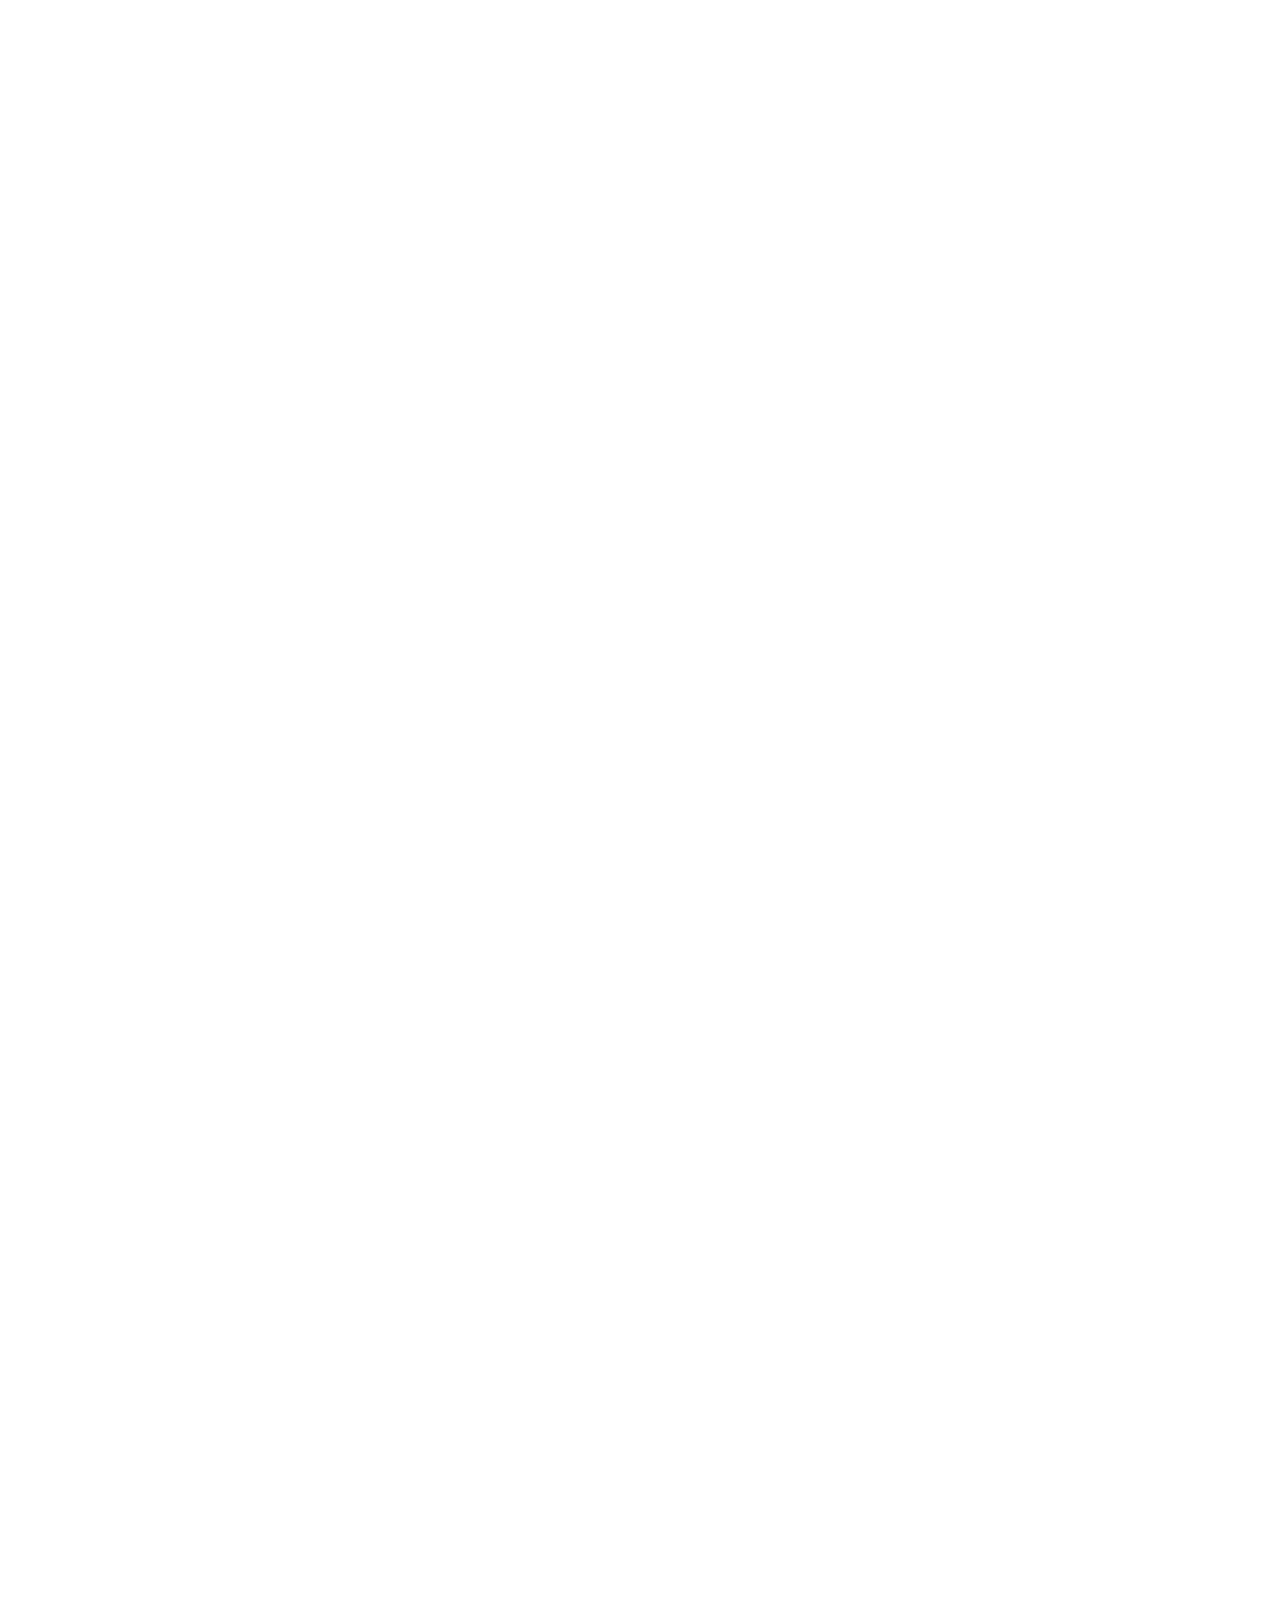
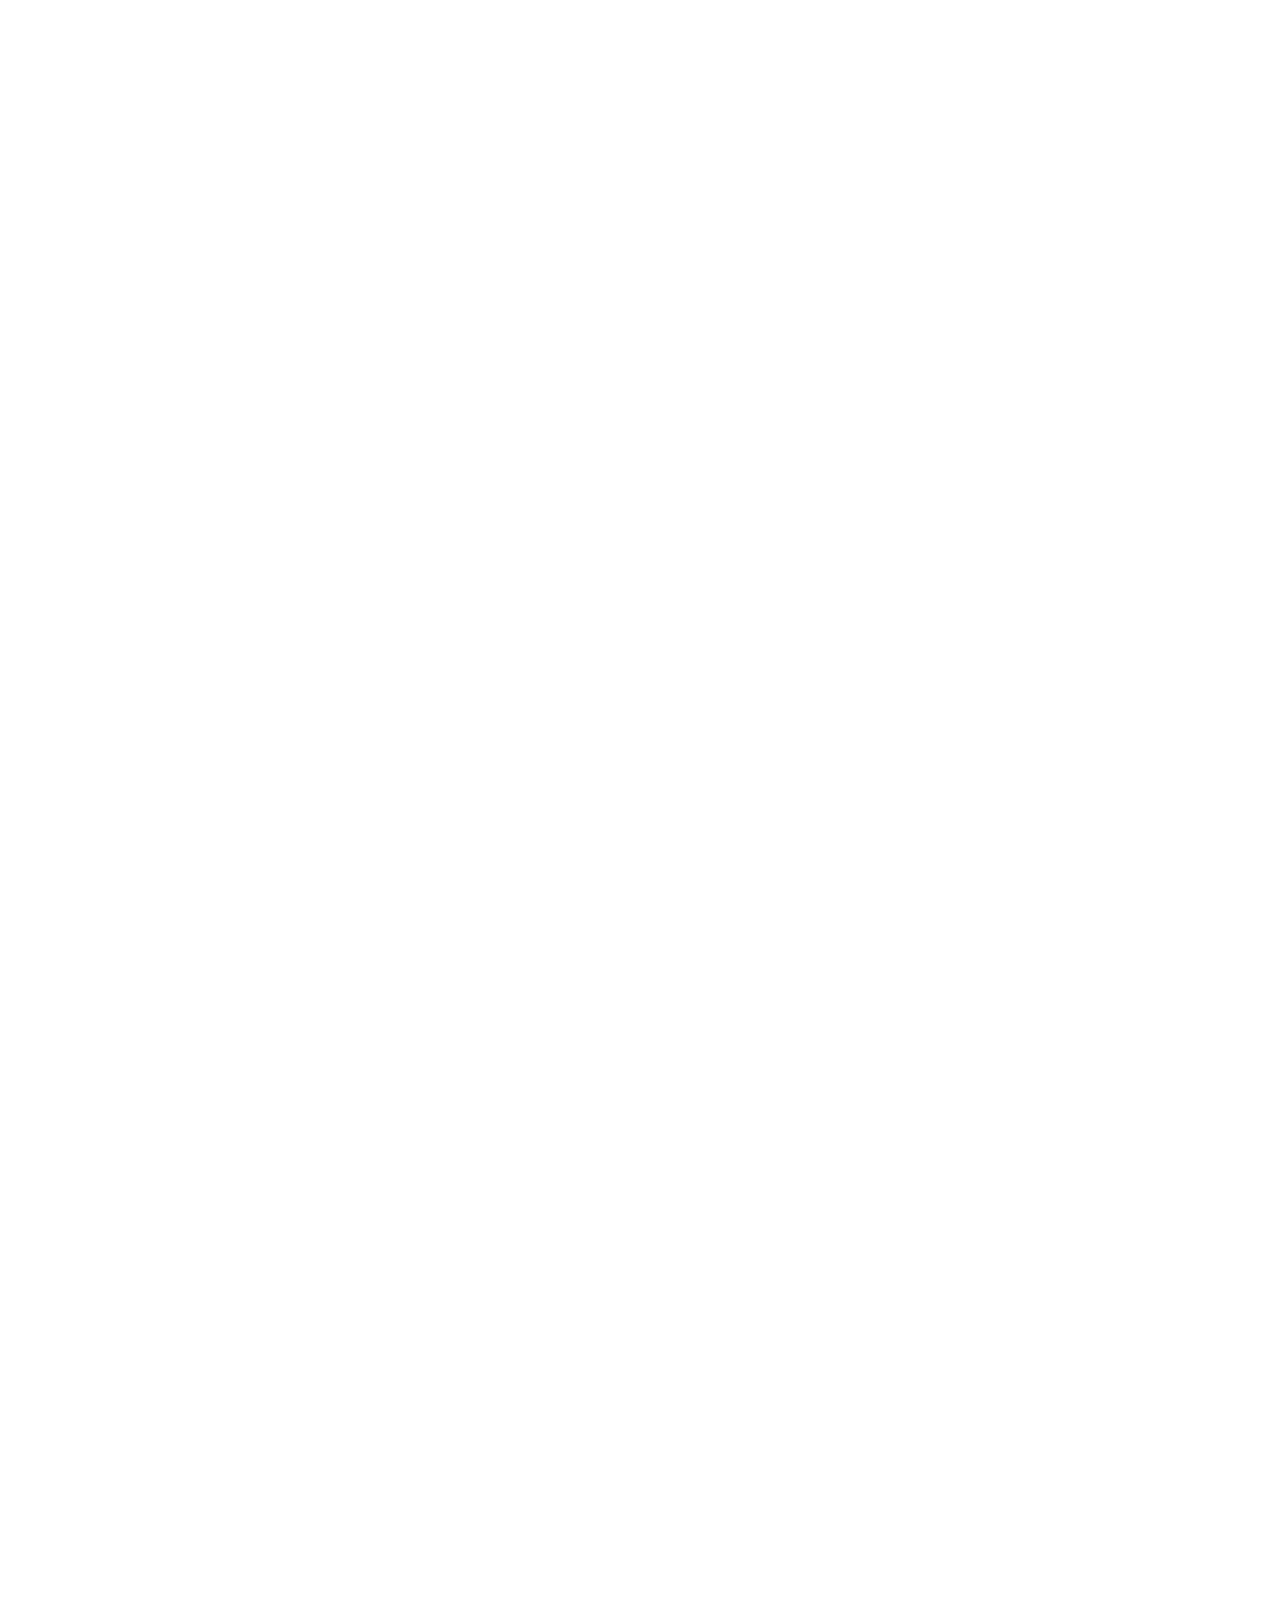
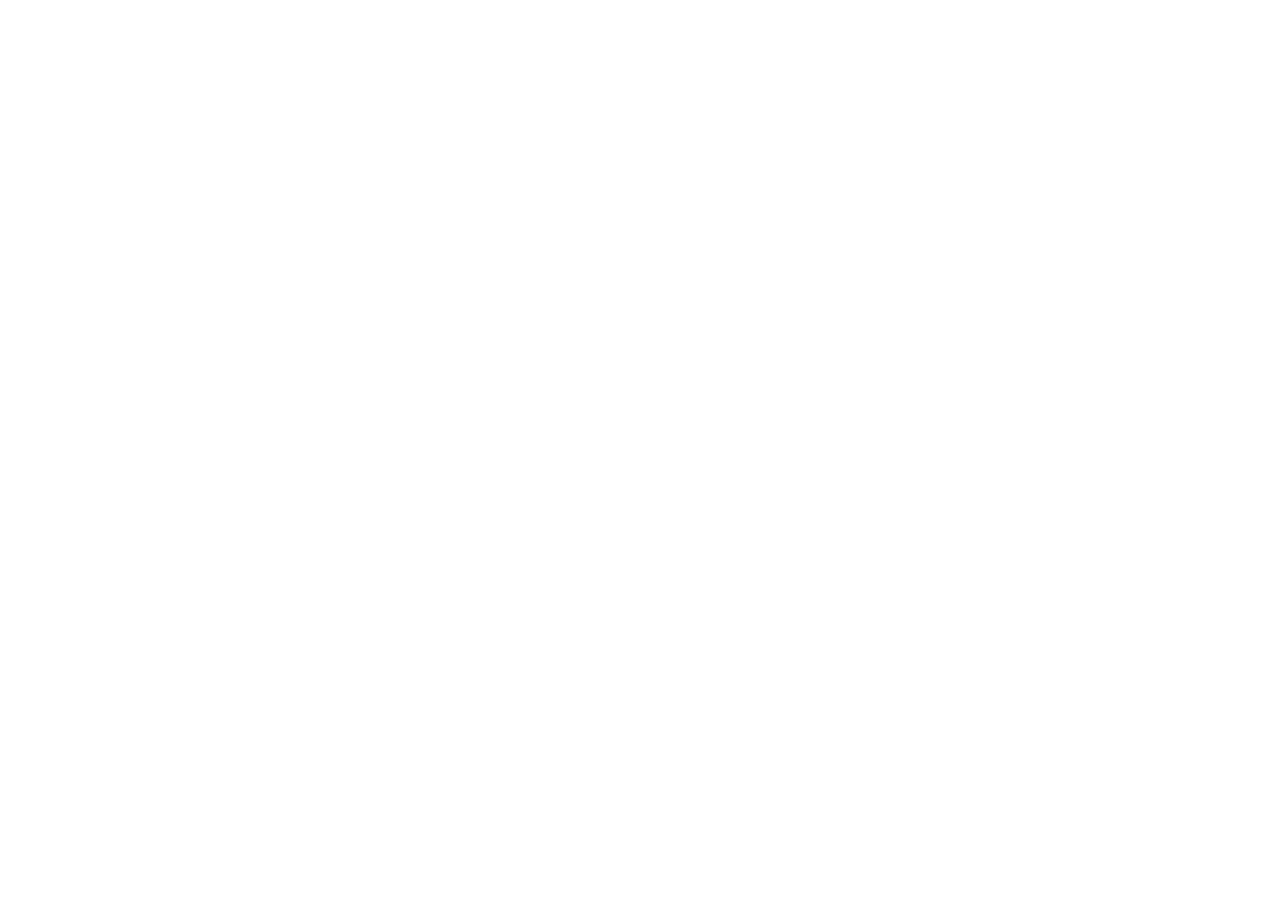
==== commit b7a154b3: "Update index.html" ====
--- a/index.html
+++ b/index.html
@@ -67,9 +67,9 @@
 					</header>
 					<img src="images/elder.png" width="20%"><hr>
 					<p>
-					Meu nome é Elder Sanitá Trevisan, sou casado e tenho 1 filho. Gosto muito de tecnologia,
-					principalmente ao que diz respeito à computadores, tablets e smartphones. Ah, e também sou
-					evangélico!
+					Meu nome é Elder Sanitá Trevisan, gosto muito de tecnologia,
+					principalmente ao que diz respeito à computadores, tablets e smartphones.
+					Ah, e também sou evangélico!
 					</p>
 				</div>
 				<a href="#two" class="button style2 down anchored">Next</a>
@@ -82,8 +82,8 @@
 						<h2>O que faço</h2>
 					</header>
 					<p>
-					Atualmente trabalho como técnico de informática em uma empresa de T.I.
-					na cidade de Valinhos-SP, e também faço trabalhos freelance de webdesign.
+					Atualmente trabalho como suporte de TI em uma administradora de condomínios
+					na cidade de Campinas-SP, e também faço trabalhos freelance de webdesign.
 					</p>
 				</div>
 				<a href="#work" class="button style2 down anchored">Next</a>
@@ -105,8 +105,7 @@
 							<ul>
 								<li><a href="http://amigadolar.com.br/" title="Amigas do Lar" target="_blank"><img src="images/al.png" class="imgPort"></a><h5>Participação: 50%</h5></li>
 								<li><a href="http://revima.com.br/" title="Revima" target="_blank"><img src="images/revima.png" class="imgPort"></a><h5>Participação: 40%</h5></li>
-								<li><a href="https://marketplace.firefox.com/app/harpa-crist%C3%A3" title="Harpa Cristã" target="_blank"><img src="images/hc.png" class="imgPort"></a><h5>Participação: 100%</h5></li>
-								<li><a href="https://marketplace.firefox.com/app/jokenpo" title="Jokenpo" target="_blank"><img src="images/jokenpo.png" class="imgPort"></a><h5>Participação: 100%</h5></li>
+								<li><a href="http://usimaqvali.com.br/" title="Usimaqvali" target="_blank"><img src="" class="imgPort"></a><h5>Participação: 40%</h5></li>
 							</ul>
 						</div>
 
@@ -155,8 +154,8 @@
 			
 		<!-- Footer -->
 			<footer id="footer">
-				<a href="mailto:contato@etrevisan.w.pw?Subject=Contato%20do%20site" target="_top">contato@etrevisan.w.pw</a>
-				<p>(19)9-9100-2368 / (19)9-9980-1563</p>
+				<a href="mailto:trevisan.elder@gmail.com?Subject=Contato%20do%20site" target="_top">trevisan.elder@gmail.com</a>
+				<p>(19)9-9980-1563</p>
 			</footer>
 	</body>
-</html>+</html>
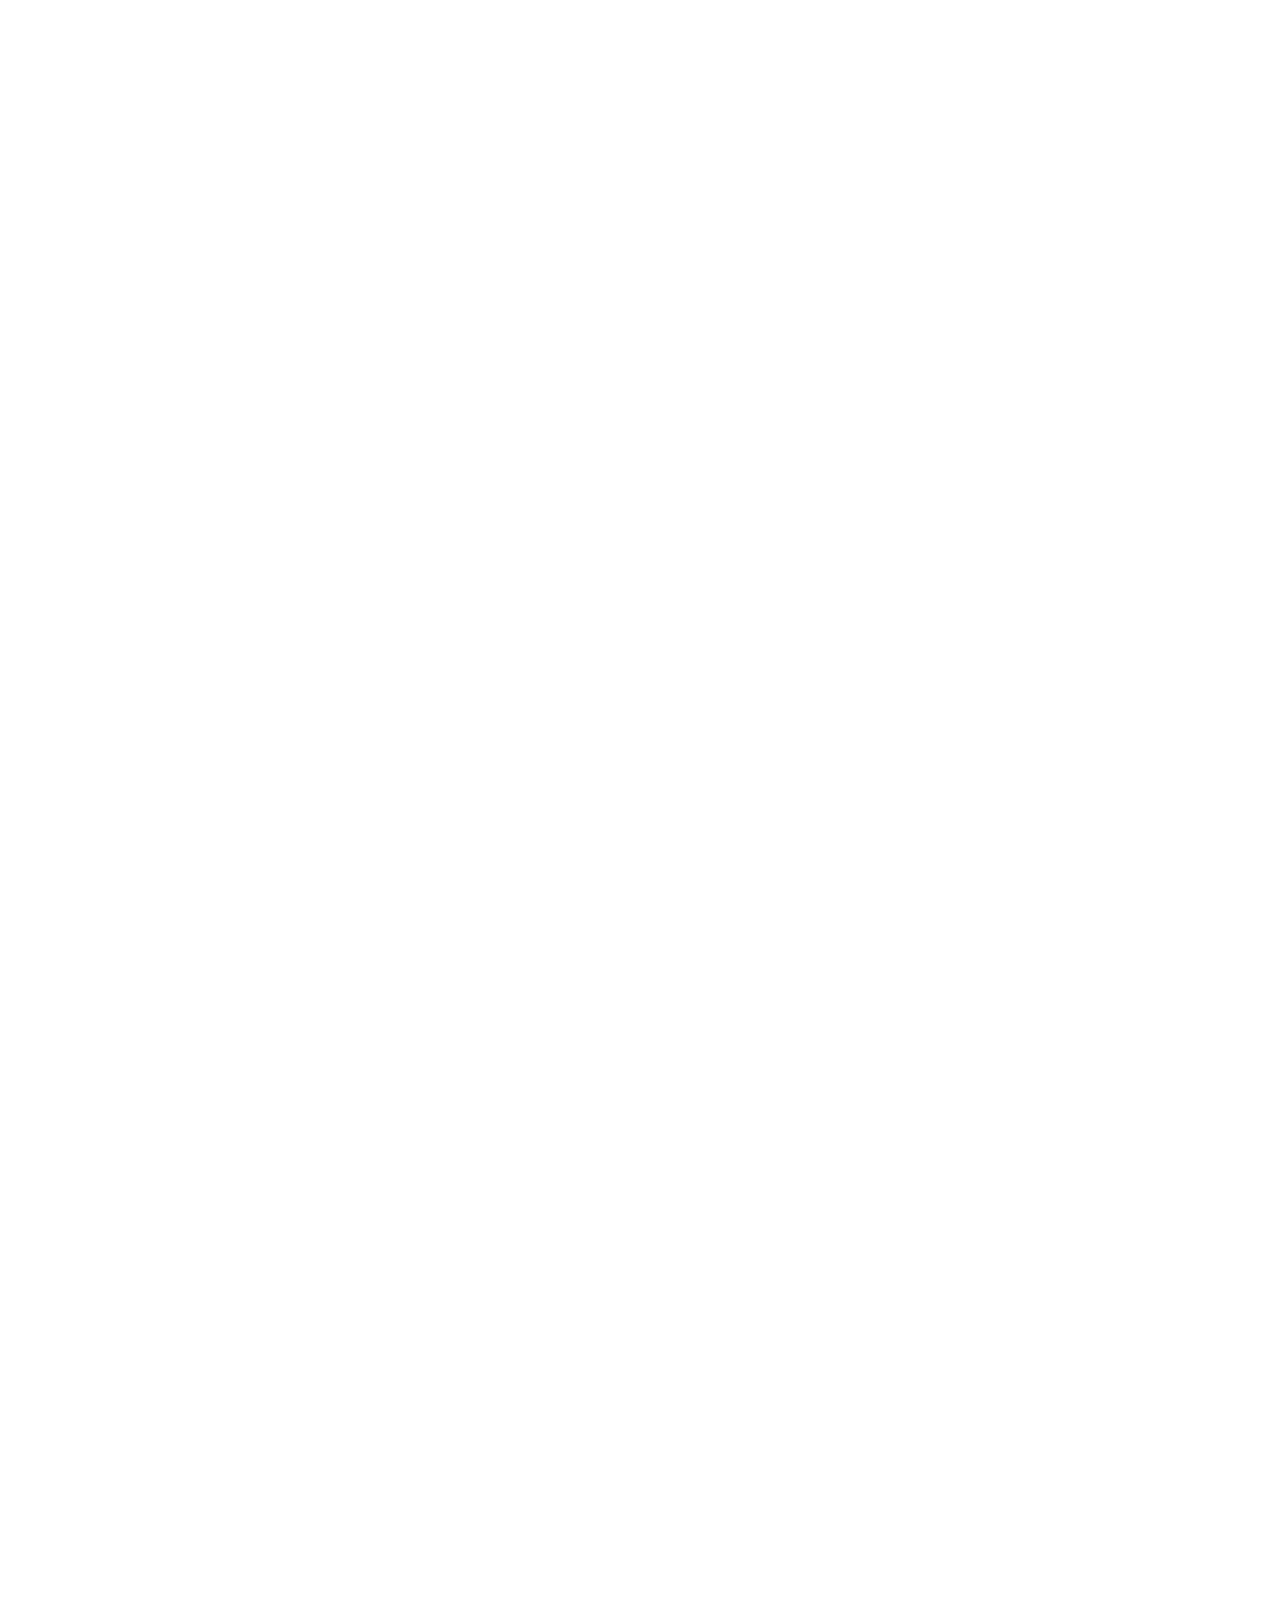
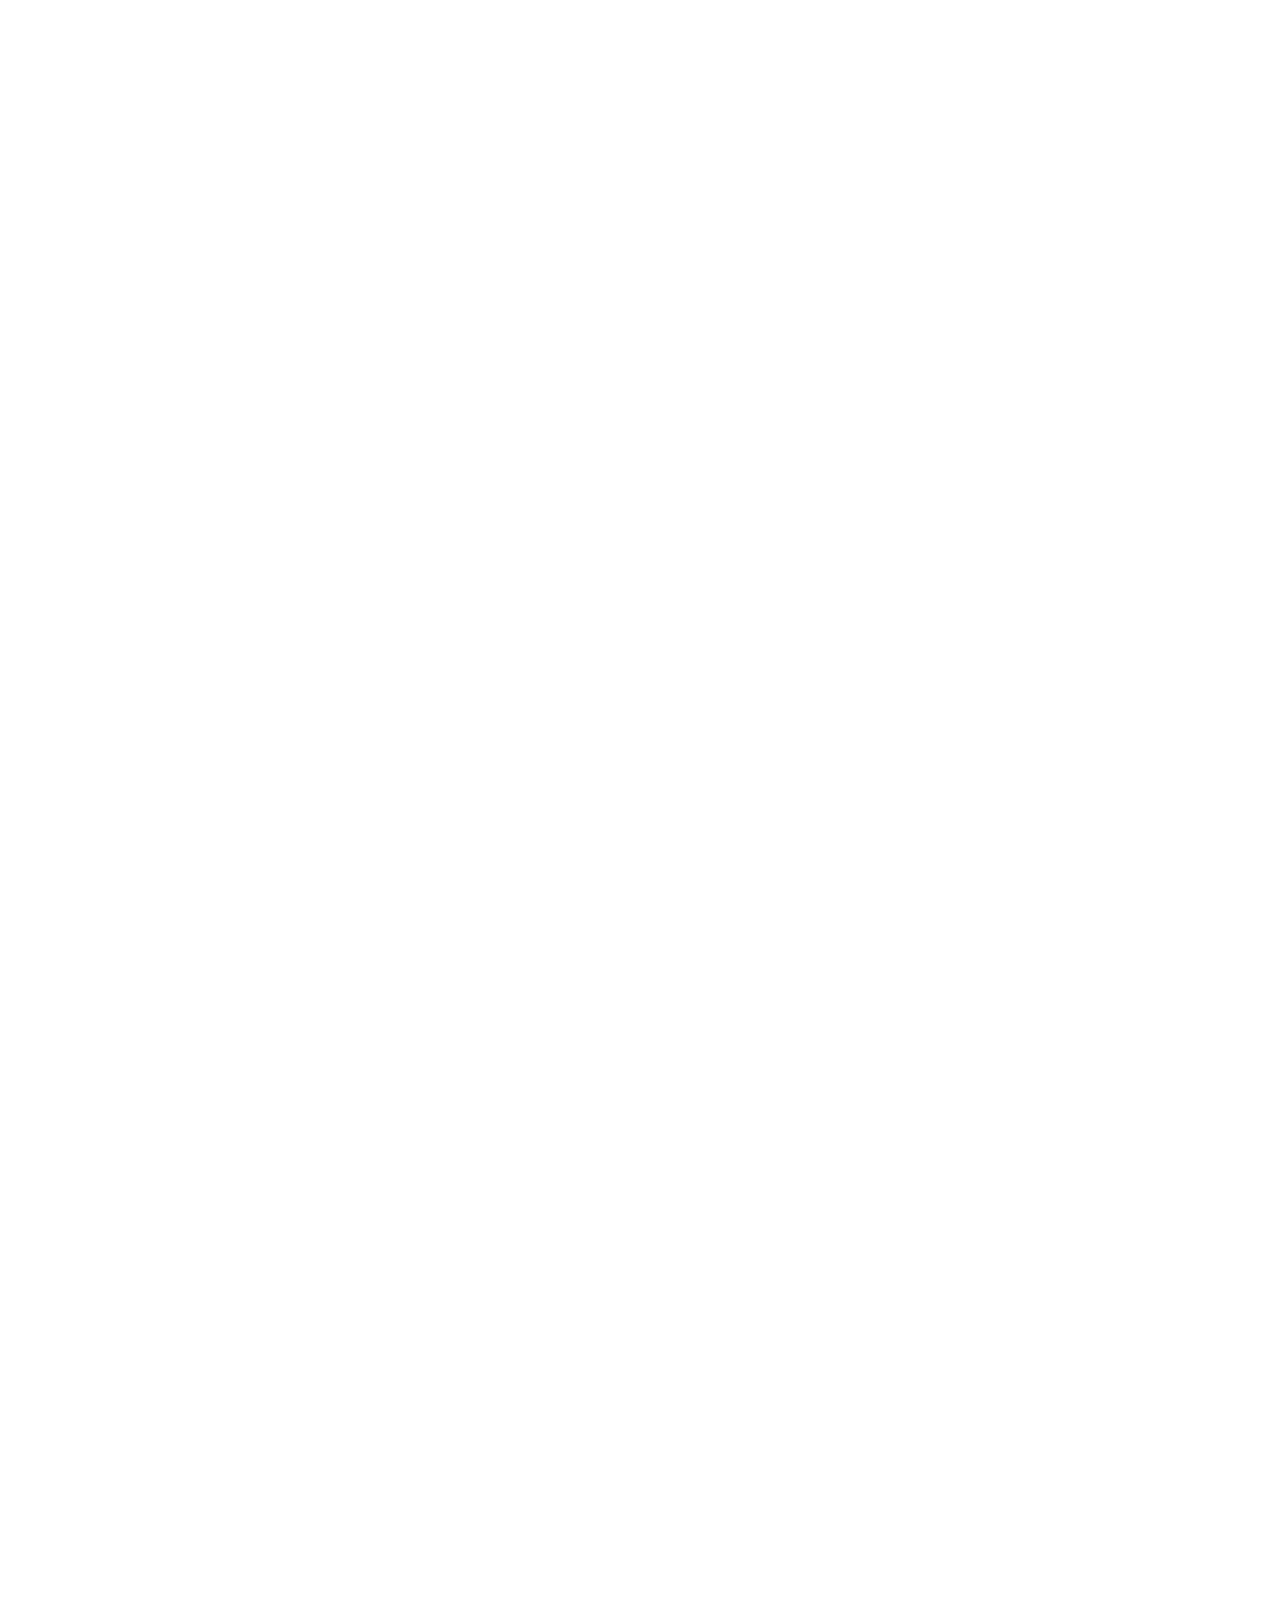
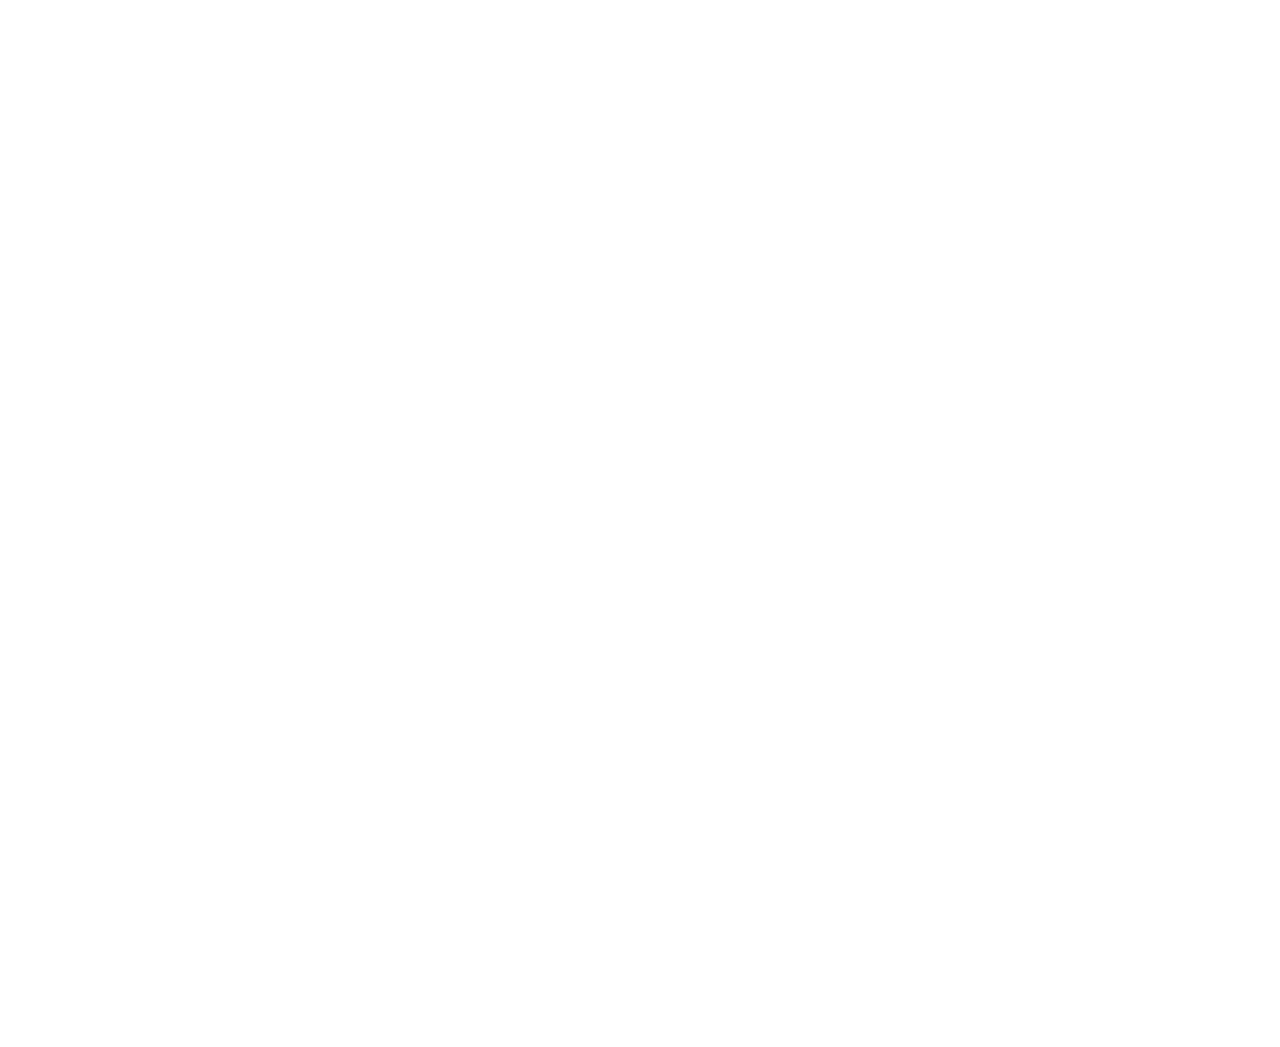
==== commit d478c8d3: "Update index.html" ====
--- a/index.html
+++ b/index.html
@@ -96,8 +96,7 @@
 						<h2>Portifólio</h2>
 						<p>
 						Aqui você pode conferir os trabalhos que já realizei até o momento.
-						Alguns deles eu participei em parte, outros foi total. Neles você irá
-						encontrar tanto websites como aplicativos (para o smartphone com sistema Firefox O.S.)!
+						Alguns deles eu participei em parte, outros foi total.
 						</p>
 					</header>
 					
@@ -105,7 +104,9 @@
 							<ul>
 								<li><a href="http://amigadolar.com.br/" title="Amigas do Lar" target="_blank"><img src="images/al.png" class="imgPort"></a><h5>Participação: 50%</h5></li>
 								<li><a href="http://revima.com.br/" title="Revima" target="_blank"><img src="images/revima.png" class="imgPort"></a><h5>Participação: 40%</h5></li>
-								<li><a href="http://usimaqvali.com.br/" title="Usimaqvali" target="_blank"><img src="" class="imgPort"></a><h5>Participação: 40%</h5></li>
+								<li><a href="http://usimaqvali.com.br/" title="Usimaqvali" target="_blank"><img src="images/usimaqvali.png" class="imgPort"></a><h5>Participação: 100%</h5></li>
+								<li><a href="http://tapecariaantunes.com.br/" title="Tapeçaria Antunes" target="_blank"><img src="images/ta.png" class="imgPort"></a><h5>Participação: 60%</h5></li>
+								<li><a href="http://www.pontodasportasvalinhos.com.br/" title="Ponto das Portas" target="_blank"><img src="images/pp.png" class="imgPort"></a><h5>Participação: 75%</h5></li>
 							</ul>
 						</div>
 
